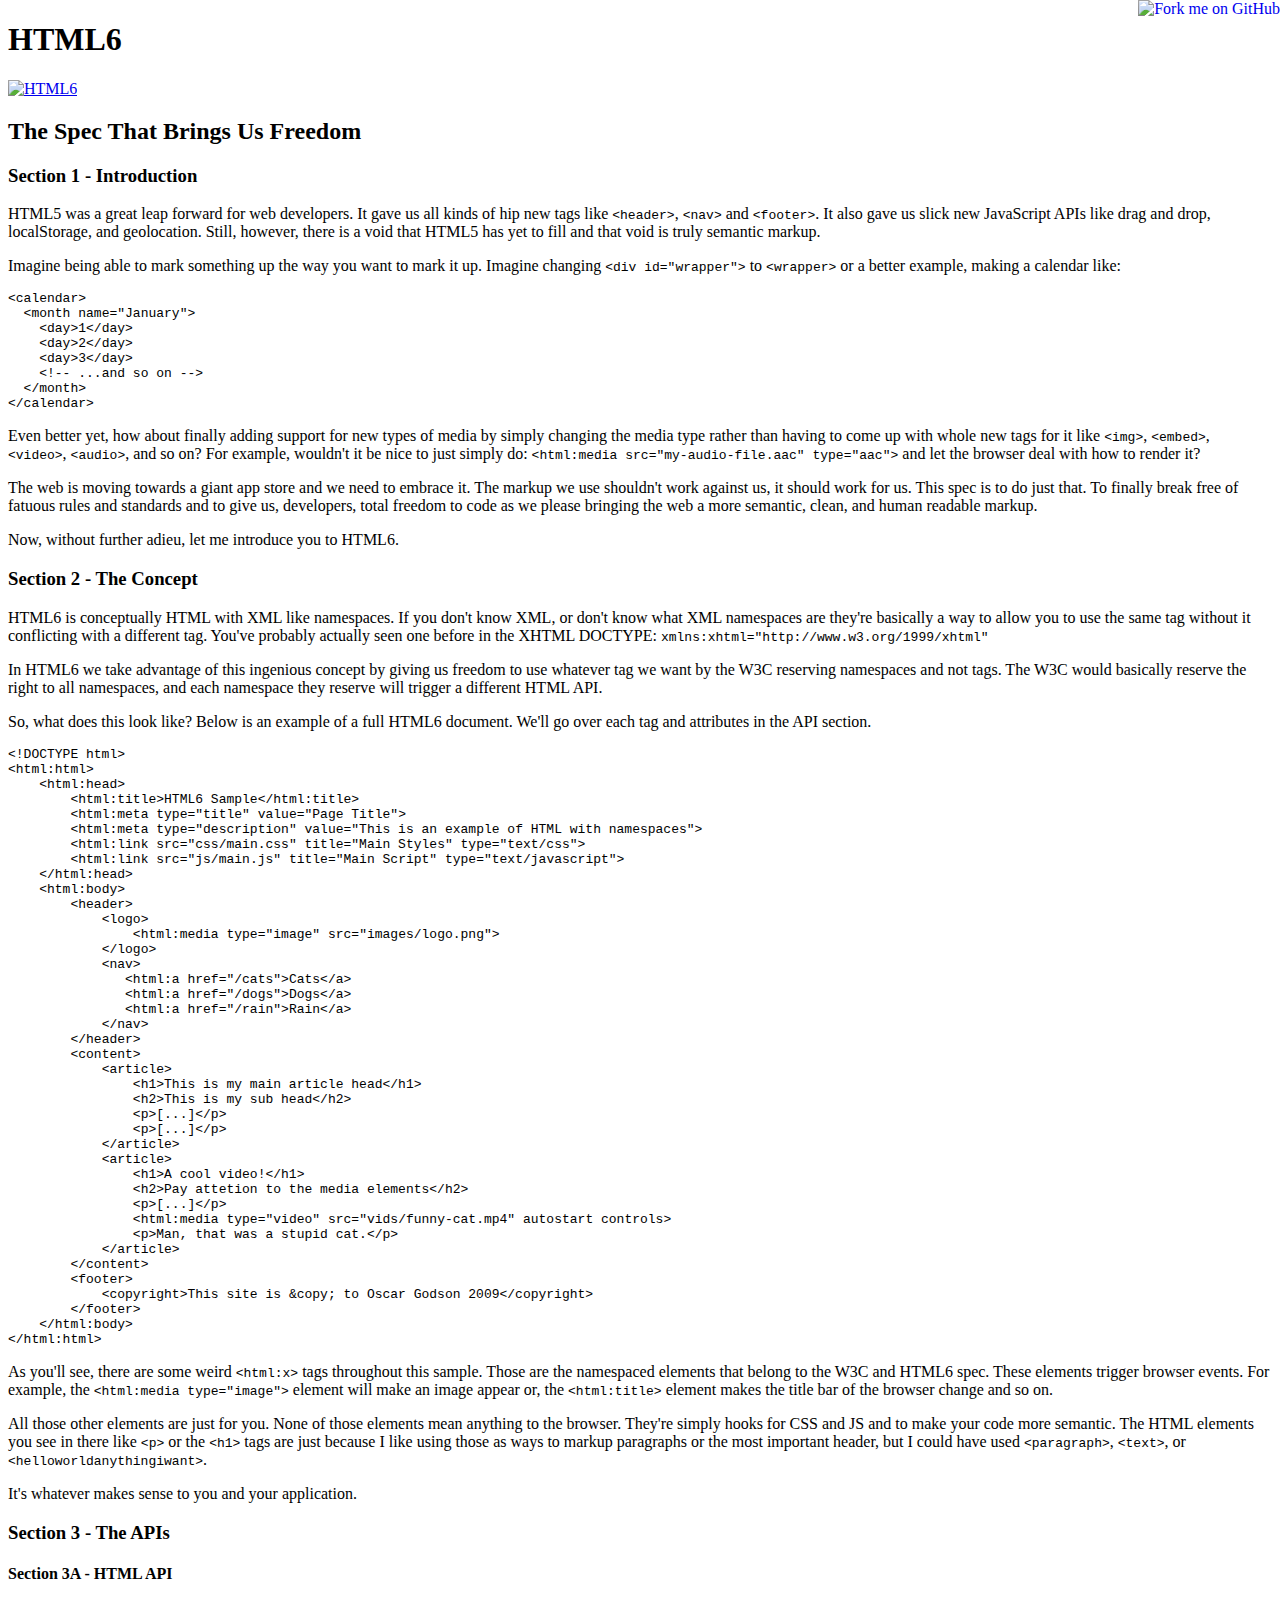
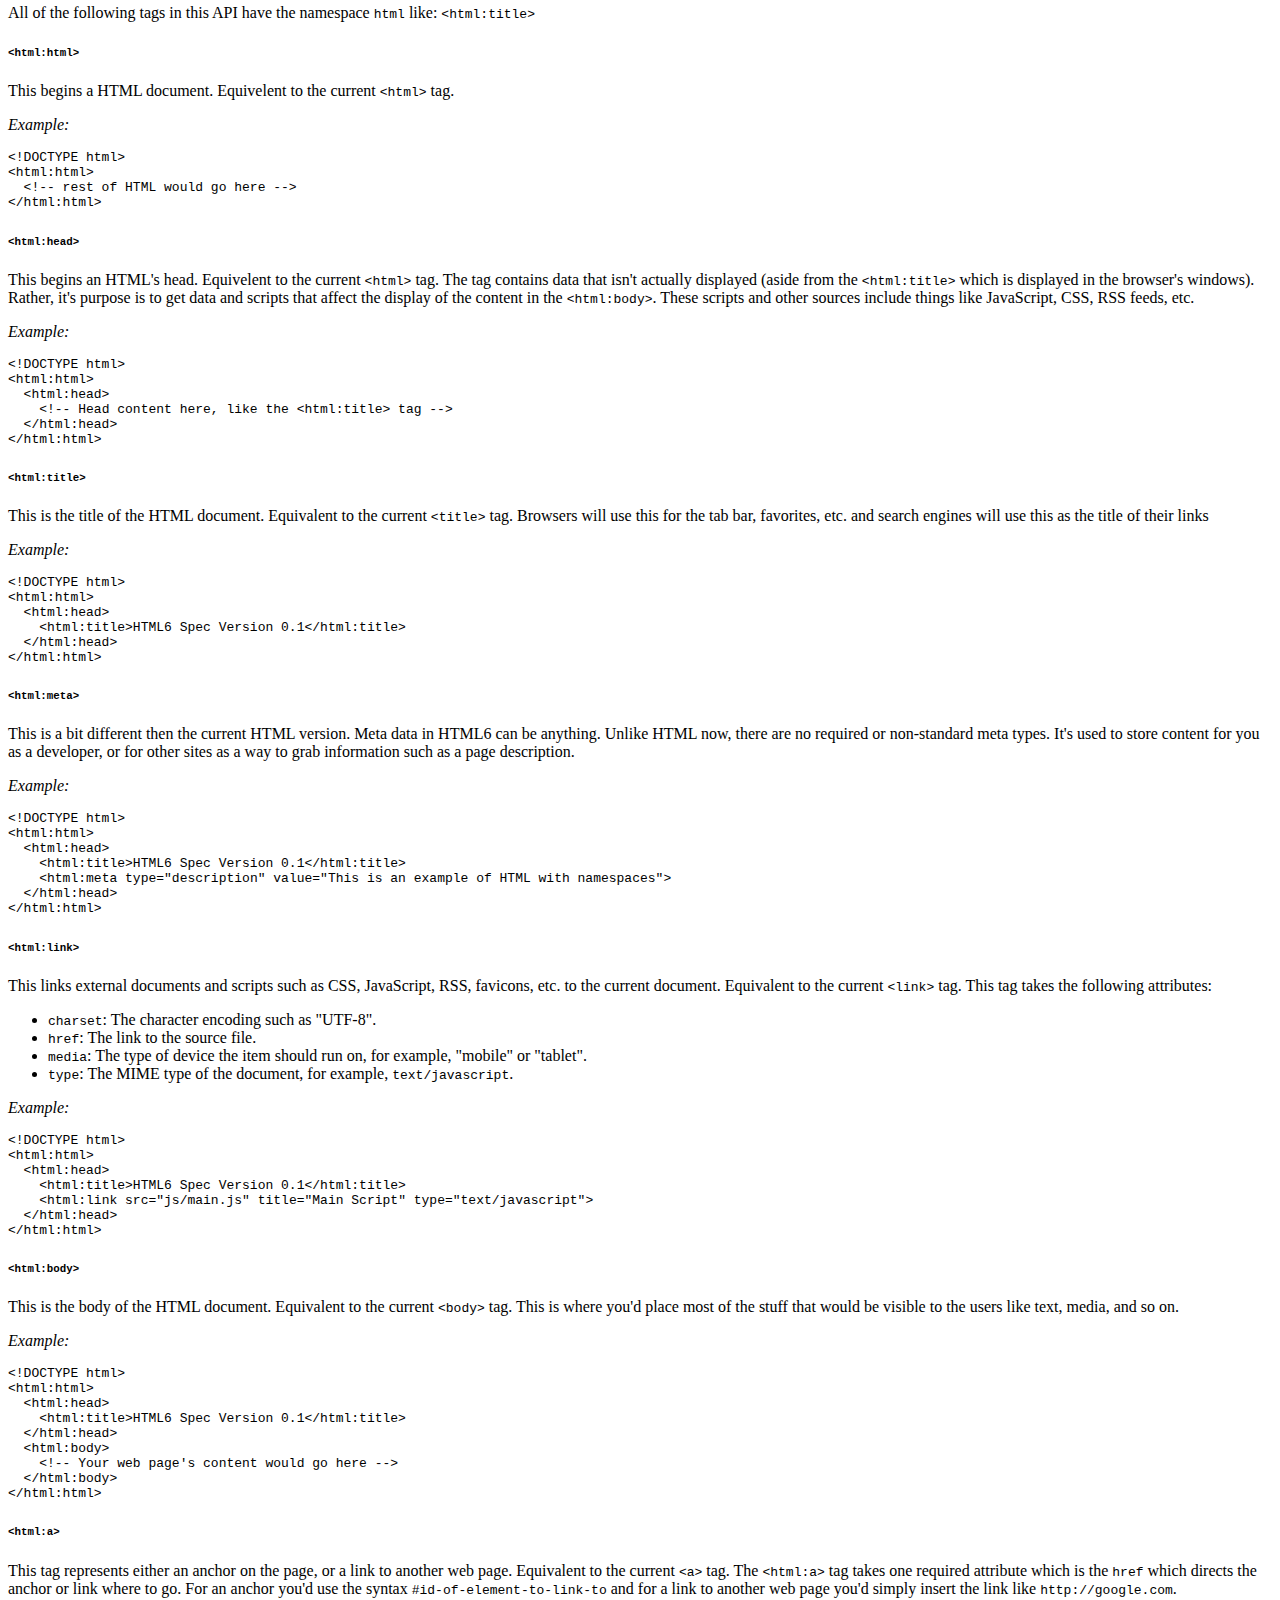
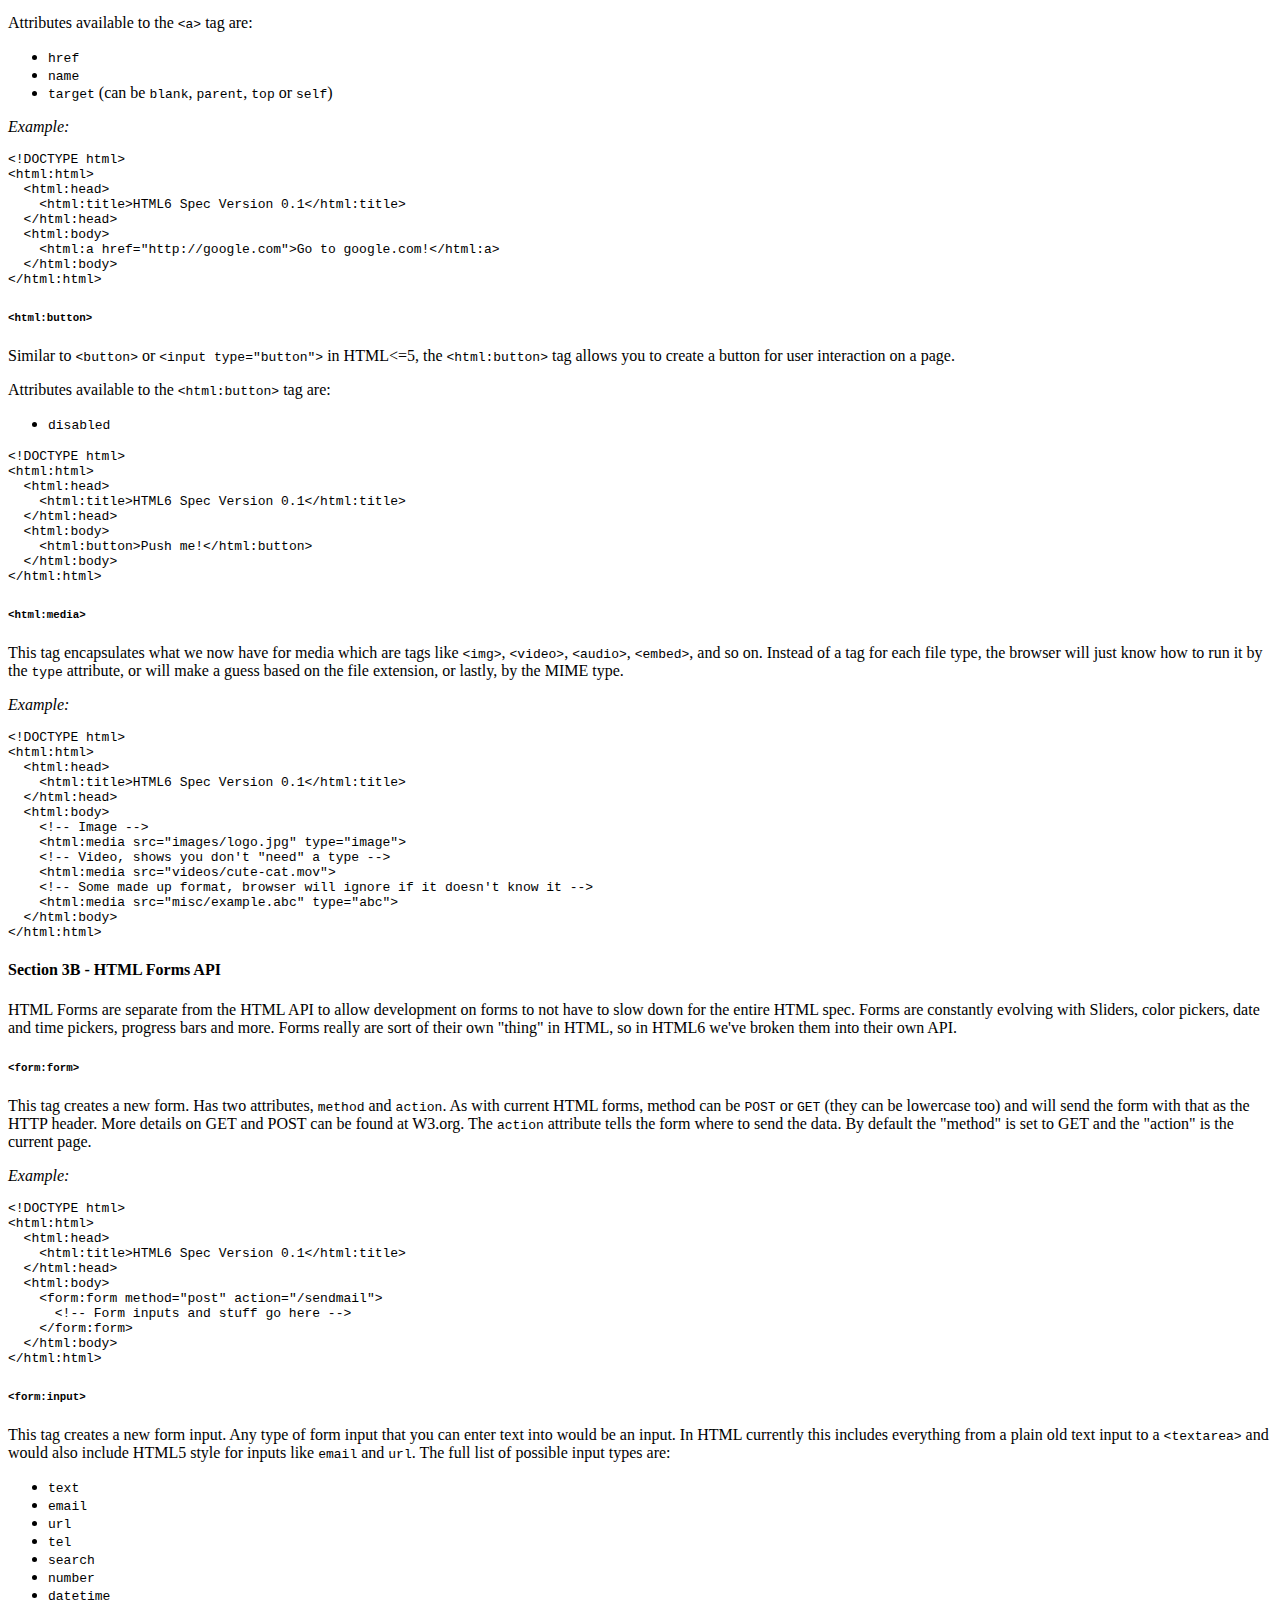
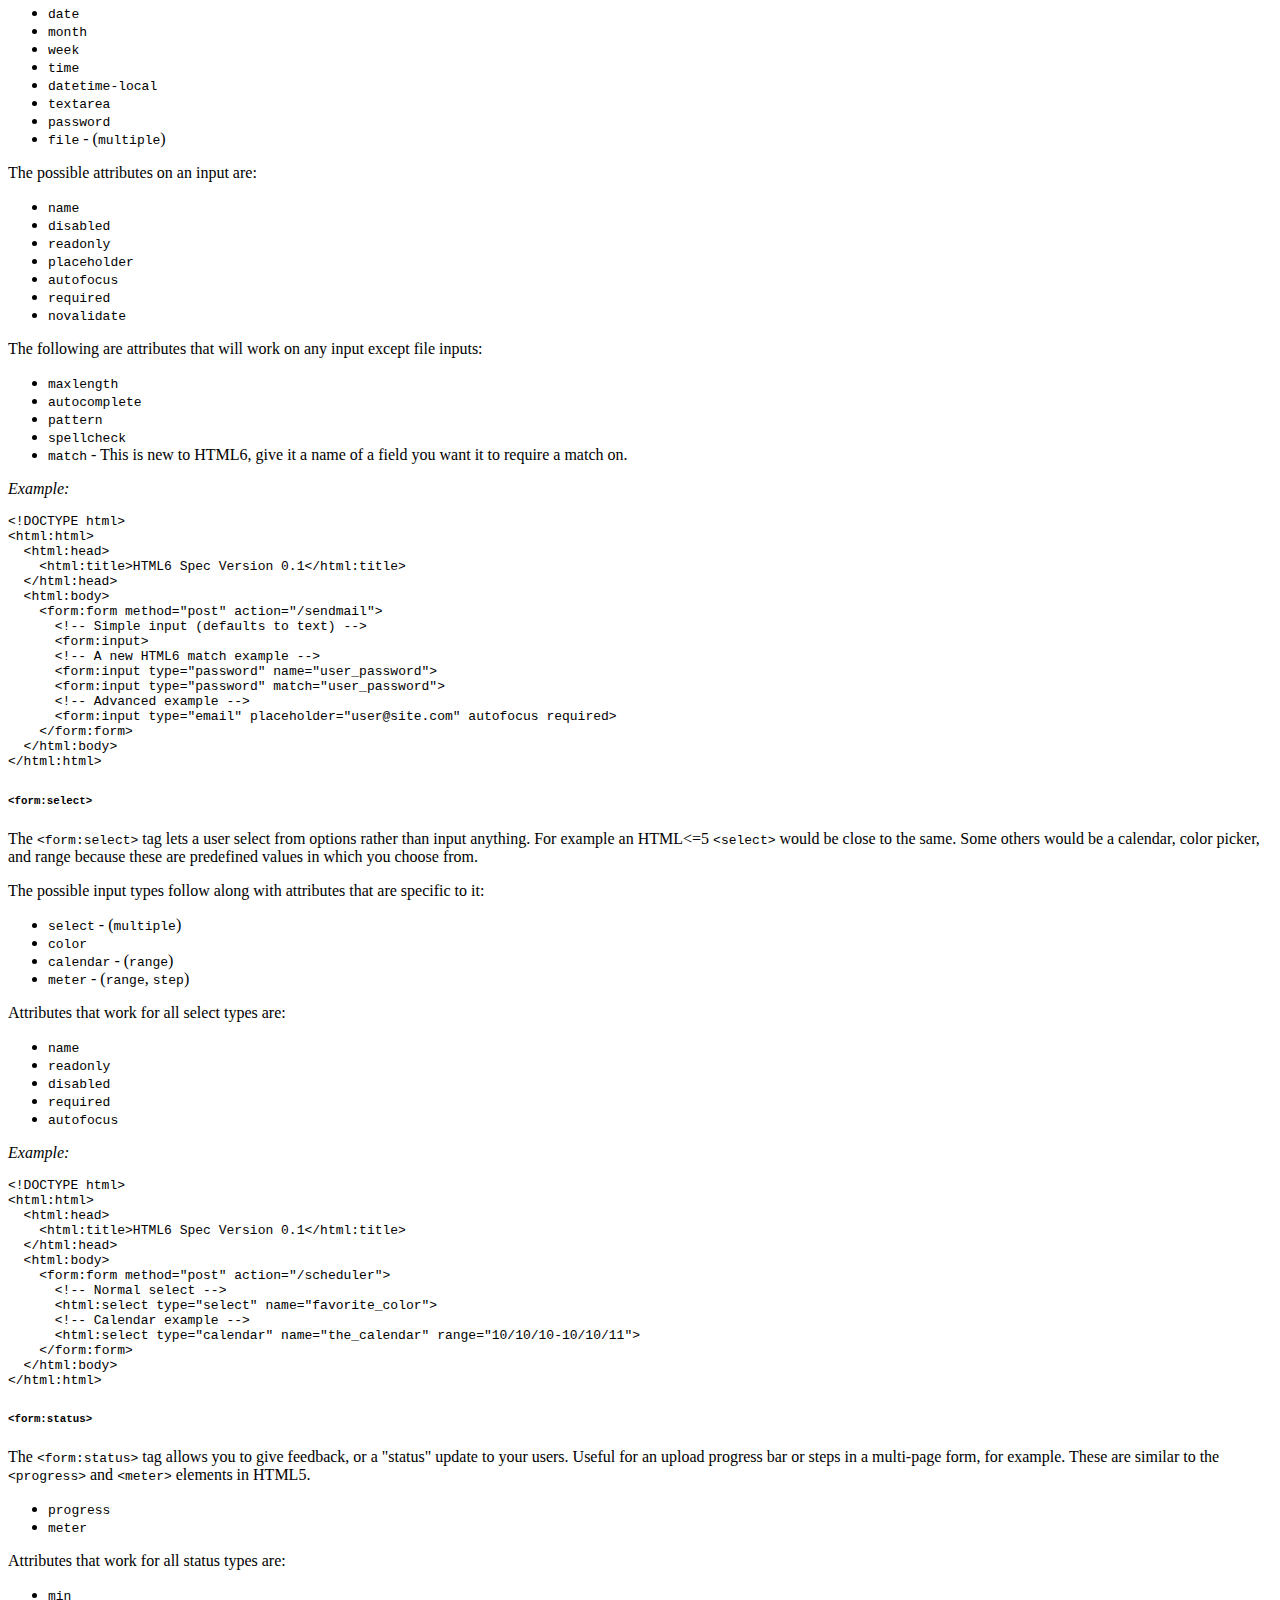
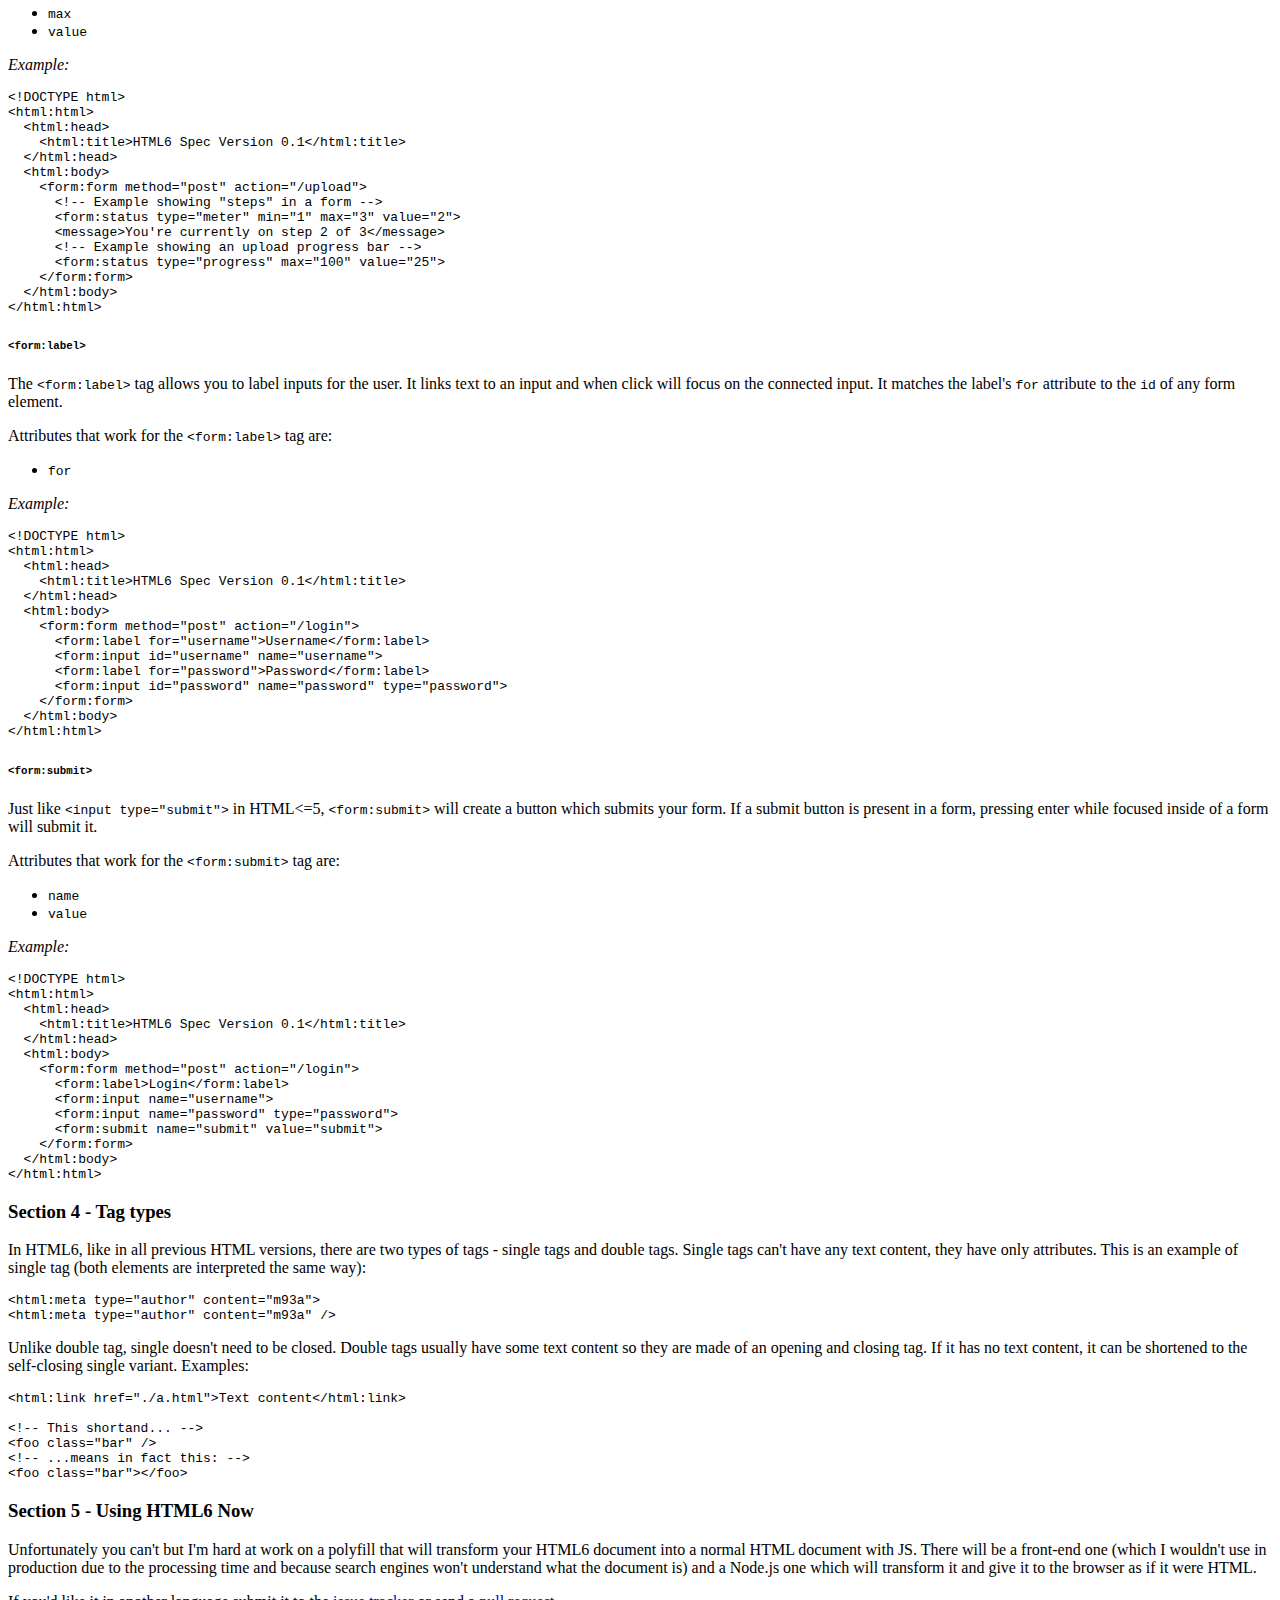
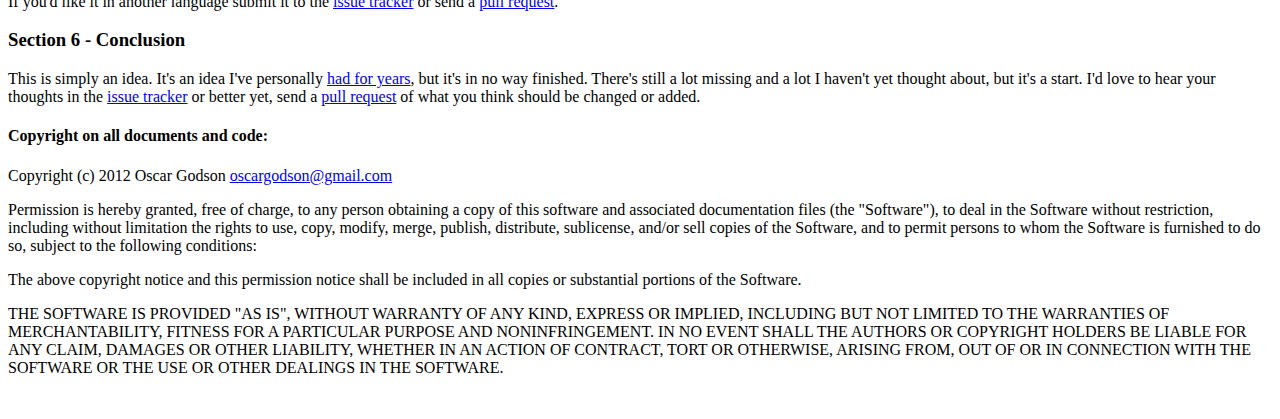
==== index.html @ f2c00f2d "Merge efbe0f03ae94d23daba90f9a5ef5198d88bddea0 into cb6c4bc79559b431960718133d7609e4007bb81c" ====
<!DOCTYPE html>
<html>
  <head>
    <title>HTML6 - The Spec That Brings Us Freedom</title>
    <meta name="description" content="HTML5 was a great leap forward for web developers, however there is a void that HTML5 has yet to fix and that void is truly semantic markup.">
    <link rel="stylesheet" type="text/css" href="css/style.css" />
    <script>var _gaq=_gaq||[];_gaq.push(["_setAccount","UA-4491651-7"]);_gaq.push(["_trackPageview"]);(function(){var a=document.createElement("script");a.type="text/javascript";a.async=true;a.src=("https:"==document.location.protocol?"https://ssl":"http://www")+".google-analytics.com/ga.js";var b=document.getElementsByTagName("script")[0];b.parentNode.insertBefore(a,b)})()</script>
  </head>
  <body>
    <a href="https://github.com/OscarGodson/HTML6"><img style="position: absolute; top: 0; right: 0; border: 0;" src="https://s3.amazonaws.com/github/ribbons/forkme_right_gray_6d6d6d.png" alt="Fork me on GitHub"></a>
      <div class="page">
    
  <div class="previewPage">
    <div id="readme" class="announce md">
      <article class="markdown-body entry-content">
        <h1>
<a name="html6" class="anchor" href="#html6"><span class="mini-icon mini-icon-link"></span></a>HTML6</h1>

<p><a href="https://raw.github.com/OscarGodson/HTML6/master/malay.jpg" target="_blank"><img src="Grip_soubory/malay.jpg" alt="HTML6" style="max-width:100%;"></a></p>

<h2>
<a name="the-spec-that-brings-us-freedom" class="anchor" href="#the-spec-that-brings-us-freedom"><span class="mini-icon mini-icon-link"></span></a>The Spec That Brings Us Freedom</h2>

<h3>
<a name="section-1---introduction" class="anchor" href="#section-1---introduction"><span class="mini-icon mini-icon-link"></span></a>Section 1 - Introduction</h3>

<p>HTML5 was a great leap forward for web developers. It gave us all kinds of hip new tags like <code>&lt;header&gt;</code>, <code>&lt;nav&gt;</code> and <code>&lt;footer&gt;</code>.
 It also gave us slick new JavaScript APIs like drag and drop,
localStorage, and geolocation. Still, however, there is a void that
HTML5 has yet to fill and that void is truly semantic markup.</p>

<p>Imagine being able to mark something up the way you want to mark it up. Imagine changing <code>&lt;div id="wrapper"&gt;</code> to <code>&lt;wrapper&gt;</code> or a better example, making a calendar like:</p>

<div class="highlight"><pre><span class="nt">&lt;calendar&gt;</span>
  <span class="nt">&lt;month</span> <span class="na">name=</span><span class="s">"January"</span><span class="nt">&gt;</span>
    <span class="nt">&lt;day&gt;</span>1<span class="nt">&lt;/day&gt;</span>
    <span class="nt">&lt;day&gt;</span>2<span class="nt">&lt;/day&gt;</span>
    <span class="nt">&lt;day&gt;</span>3<span class="nt">&lt;/day&gt;</span>
    <span class="c">&lt;!-- ...and so on --&gt;</span>
  <span class="nt">&lt;/month&gt;</span>
<span class="nt">&lt;/calendar&gt;</span>
</pre></div>

<p>Even better yet, how about finally adding support for new types of
media by simply changing the media type rather than having to come up
with whole new tags for it like <code>&lt;img&gt;</code>, <code>&lt;embed&gt;</code>, <code>&lt;video&gt;</code>, <code>&lt;audio&gt;</code>, and so on? For example, wouldn't it be nice to just simply do: <code>&lt;html:media src="my-audio-file.aac" type="aac"&gt;</code> and let the browser deal with how to render it?</p>

<p>The web is moving towards a giant app store and we need to embrace
it. The markup we use shouldn't work against us, it should work for us.
This spec is to do just that. To finally break free of fatuous rules and
 standards and to give us, developers, total freedom to code as we
please bringing the web a more semantic, clean, and human readable
markup.</p>

<p>Now, without further adieu, let me introduce you to HTML6.</p>

<h3>
<a name="section-2---the-concept" class="anchor" href="#section-2---the-concept"><span class="mini-icon mini-icon-link"></span></a>Section 2 - The Concept</h3>

<p>HTML6 is conceptually HTML with XML like namespaces. If you don't
know XML, or don't know what XML namespaces are they're basically a way
to allow you to use the same tag without it conflicting with a different
 tag. You've probably actually seen one before in the XHTML DOCTYPE: <code>xmlns:xhtml="http://www.w3.org/1999/xhtml"</code></p>

<p>In HTML6 we take advantage of this ingenious concept by giving us
freedom to use whatever tag we want by the W3C reserving namespaces and
not tags. The W3C would basically reserve the right to all namespaces,
and each namespace they reserve will trigger a different HTML API.</p>

<p>So, what does this look like? Below is an example of a full HTML6
document. We'll go over each tag and attributes in the API section.</p>

<div class="highlight"><pre><span class="cp">&lt;!DOCTYPE html&gt;</span>
<span class="nt">&lt;html:html&gt;</span>
    <span class="nt">&lt;html:head&gt;</span>
        <span class="nt">&lt;html:title&gt;</span>HTML6 Sample<span class="nt">&lt;/html:title&gt;</span>
        <span class="nt">&lt;html:meta</span> <span class="na">type=</span><span class="s">"title"</span> <span class="na">value=</span><span class="s">"Page Title"</span><span class="nt">&gt;</span>
        <span class="nt">&lt;html:meta</span> <span class="na">type=</span><span class="s">"description"</span> <span class="na">value=</span><span class="s">"This is an example of HTML with namespaces"</span><span class="nt">&gt;</span>
        <span class="nt">&lt;html:link</span> <span class="na">src=</span><span class="s">"css/main.css"</span> <span class="na">title=</span><span class="s">"Main Styles"</span> <span class="na">type=</span><span class="s">"text/css"</span><span class="nt">&gt;</span>
        <span class="nt">&lt;html:link</span> <span class="na">src=</span><span class="s">"js/main.js"</span> <span class="na">title=</span><span class="s">"Main Script"</span> <span class="na">type=</span><span class="s">"text/javascript"</span><span class="nt">&gt;</span>
    <span class="nt">&lt;/html:head&gt;</span>
    <span class="nt">&lt;html:body&gt;</span>
        <span class="nt">&lt;header&gt;</span>
            <span class="nt">&lt;logo&gt;</span>
                <span class="nt">&lt;html:media</span> <span class="na">type=</span><span class="s">"image"</span> <span class="na">src=</span><span class="s">"images/logo.png"</span><span class="nt">&gt;</span>
            <span class="nt">&lt;/logo&gt;</span>
            <span class="nt">&lt;nav&gt;</span>
               <span class="nt">&lt;html:a</span> <span class="na">href=</span><span class="s">"/cats"</span><span class="nt">&gt;</span>Cats<span class="nt">&lt;/a&gt;</span>
               <span class="nt">&lt;html:a</span> <span class="na">href=</span><span class="s">"/dogs"</span><span class="nt">&gt;</span>Dogs<span class="nt">&lt;/a&gt;</span>
               <span class="nt">&lt;html:a</span> <span class="na">href=</span><span class="s">"/rain"</span><span class="nt">&gt;</span>Rain<span class="nt">&lt;/a&gt;</span>
            <span class="nt">&lt;/nav&gt;</span>
        <span class="nt">&lt;/header&gt;</span>
        <span class="nt">&lt;content&gt;</span>
            <span class="nt">&lt;article&gt;</span>
                <span class="nt">&lt;h1&gt;</span>This is my main article head<span class="nt">&lt;/h1&gt;</span>
                <span class="nt">&lt;h2&gt;</span>This is my sub head<span class="nt">&lt;/h2&gt;</span>
                <span class="nt">&lt;p&gt;</span>[...]<span class="nt">&lt;/p&gt;</span>
                <span class="nt">&lt;p&gt;</span>[...]<span class="nt">&lt;/p&gt;</span>
            <span class="nt">&lt;/article&gt;</span>
            <span class="nt">&lt;article&gt;</span>
                <span class="nt">&lt;h1&gt;</span>A cool video!<span class="nt">&lt;/h1&gt;</span>
                <span class="nt">&lt;h2&gt;</span>Pay attetion to the media elements<span class="nt">&lt;/h2&gt;</span>
                <span class="nt">&lt;p&gt;</span>[...]<span class="nt">&lt;/p&gt;</span>
                <span class="nt">&lt;html:media</span> <span class="na">type=</span><span class="s">"video"</span> <span class="na">src=</span><span class="s">"vids/funny-cat.mp4"</span> <span class="err">autostart</span> <span class="err">controls</span><span class="nt">&gt;</span>
                <span class="nt">&lt;p&gt;</span>Man, that was a stupid cat.<span class="nt">&lt;/p&gt;</span>
            <span class="nt">&lt;/article&gt;</span>
        <span class="nt">&lt;/content&gt;</span>
        <span class="nt">&lt;footer&gt;</span>
            <span class="nt">&lt;copyright&gt;</span>This site is <span class="ni">&amp;copy;</span> to Oscar Godson 2009<span class="nt">&lt;/copyright&gt;</span>
        <span class="nt">&lt;/footer&gt;</span>
    <span class="nt">&lt;/html:body&gt;</span>
<span class="nt">&lt;/html:html&gt;</span>
</pre></div>

<p>As you'll see, there are some weird <code>&lt;html:x&gt;</code> tags
throughout this sample. Those are the namespaced elements that belong to
 the W3C and HTML6 spec. These elements trigger browser events. For
example, the <code>&lt;html:media type="image"&gt;</code> element will make an image appear or, the <code>&lt;html:title&gt;</code> element makes the title bar of the browser change and so on.</p>

<p>All those other elements are just for you. None of those elements
mean anything to the browser. They're simply hooks for CSS and JS and to
 make your code more semantic. The HTML elements you see in there like <code>&lt;p&gt;</code> or the <code>&lt;h1&gt;</code> tags are just because I like using those as ways to markup paragraphs or the most important header, but I could have used <code>&lt;paragraph&gt;</code>, <code>&lt;text&gt;</code>, or <code>&lt;helloworldanythingiwant&gt;</code>. </p>

<p>It's whatever makes sense to you and your application.</p>

<h3>
<a name="section-3---the-apis" class="anchor" href="#section-3---the-apis"><span class="mini-icon mini-icon-link"></span></a>Section 3 - The APIs</h3>

<h4>
<a name="section-3a---html-api" class="anchor" href="#section-3a---html-api"><span class="mini-icon mini-icon-link"></span></a>Section 3A - HTML API</h4>

<p>All of the following tags in this API have the namespace <code>html</code> like: <code>&lt;html:title&gt;</code></p>

<h5>
<a name="htmlhtml" class="anchor" href="#htmlhtml"><span class="mini-icon mini-icon-link"></span></a><code>&lt;html:html&gt;</code>
</h5>

<p>This begins a HTML document. Equivelent to the current <code>&lt;html&gt;</code> tag.</p>

<p><em>Example:</em></p>

<div class="highlight"><pre><span class="cp">&lt;!DOCTYPE html&gt;</span>
<span class="nt">&lt;html:html&gt;</span>
  <span class="c">&lt;!-- rest of HTML would go here --&gt;</span>
<span class="nt">&lt;/html:html&gt;</span>
</pre></div>

<h5>
<a name="htmlhead" class="anchor" href="#htmlhead"><span class="mini-icon mini-icon-link"></span></a><code>&lt;html:head&gt;</code>
</h5>

<p>This begins an HTML's head. Equivelent to the current <code>&lt;html&gt;</code> tag. The tag contains data that isn't actually displayed (aside from the <code>&lt;html:title&gt;</code>
 which is displayed in the browser's windows). Rather, it's purpose is
to get data and scripts that affect the display of the content in the <code>&lt;html:body&gt;</code>. These scripts and other sources include things like JavaScript, CSS, RSS feeds, etc.</p>

<p><em>Example:</em></p>

<div class="highlight"><pre><span class="cp">&lt;!DOCTYPE html&gt;</span>
<span class="nt">&lt;html:html&gt;</span>
  <span class="nt">&lt;html:head&gt;</span>
    <span class="c">&lt;!-- Head content here, like the &lt;html:title&gt; tag --&gt;</span>
  <span class="nt">&lt;/html:head&gt;</span>
<span class="nt">&lt;/html:html&gt;</span>
</pre></div>

<h5>
<a name="htmltitle" class="anchor" href="#htmltitle"><span class="mini-icon mini-icon-link"></span></a><code>&lt;html:title&gt;</code>
</h5>

<p>This is the title of the HTML document. Equivalent to the current <code>&lt;title&gt;</code> tag. Browsers will use this for the tab bar, favorites, etc. and search engines will use this as the title of their links</p>

<p><em>Example:</em></p>

<div class="highlight"><pre><span class="cp">&lt;!DOCTYPE html&gt;</span>
<span class="nt">&lt;html:html&gt;</span>
  <span class="nt">&lt;html:head&gt;</span>
    <span class="nt">&lt;html:title&gt;</span>HTML6 Spec Version 0.1<span class="nt">&lt;/html:title&gt;</span>
  <span class="nt">&lt;/html:head&gt;</span>
<span class="nt">&lt;/html:html&gt;</span>
</pre></div>

<h5>
<a name="htmlmeta" class="anchor" href="#htmlmeta"><span class="mini-icon mini-icon-link"></span></a><code>&lt;html:meta&gt;</code>
</h5>

<p>This is a bit different then the current HTML version. Meta data in
HTML6 can be anything. Unlike HTML now, there are no required or
non-standard meta types. It's used to store content for you as a
developer, or for other sites as a way to grab information such as a
page description.</p>

<p><em>Example:</em></p>

<div class="highlight"><pre><span class="cp">&lt;!DOCTYPE html&gt;</span>
<span class="nt">&lt;html:html&gt;</span>
  <span class="nt">&lt;html:head&gt;</span>
    <span class="nt">&lt;html:title&gt;</span>HTML6 Spec Version 0.1<span class="nt">&lt;/html:title&gt;</span>
    <span class="nt">&lt;html:meta</span> <span class="na">type=</span><span class="s">"description"</span> <span class="na">value=</span><span class="s">"This is an example of HTML with namespaces"</span><span class="nt">&gt;</span>
  <span class="nt">&lt;/html:head&gt;</span>
<span class="nt">&lt;/html:html&gt;</span>
</pre></div>

<h5>
<a name="htmllink" class="anchor" href="#htmllink"><span class="mini-icon mini-icon-link"></span></a><code>&lt;html:link&gt;</code>
</h5>

<p>This links external documents and scripts such as CSS, JavaScript,
RSS, favicons, etc. to the current document. Equivalent to the current <code>&lt;link&gt;</code> tag. This tag takes the following attributes:</p>

<ul>
<li>
<code>charset</code>: The character encoding such as "UTF-8".</li>
<li>
<code>href</code>: The link to the source file.</li>
<li>
<code>media</code>: The type of device the item should run on, for example, "mobile" or "tablet".</li>
<li>
<code>type</code>: The MIME type of the document, for example, <code>text/javascript</code>.</li>
</ul><p><em>Example:</em></p>

<div class="highlight"><pre><span class="cp">&lt;!DOCTYPE html&gt;</span>
<span class="nt">&lt;html:html&gt;</span>
  <span class="nt">&lt;html:head&gt;</span>
    <span class="nt">&lt;html:title&gt;</span>HTML6 Spec Version 0.1<span class="nt">&lt;/html:title&gt;</span>
    <span class="nt">&lt;html:link</span> <span class="na">src=</span><span class="s">"js/main.js"</span> <span class="na">title=</span><span class="s">"Main Script"</span> <span class="na">type=</span><span class="s">"text/javascript"</span><span class="nt">&gt;</span>
  <span class="nt">&lt;/html:head&gt;</span>
<span class="nt">&lt;/html:html&gt;</span>
</pre></div>

<h5>
<a name="htmlbody" class="anchor" href="#htmlbody"><span class="mini-icon mini-icon-link"></span></a><code>&lt;html:body&gt;</code>
</h5>

<p>This is the body of the HTML document. Equivalent to the current <code>&lt;body&gt;</code> tag. This is where you'd place most of the stuff that would be visible to the users like text, media, and so on.</p>

<p><em>Example:</em></p>

<div class="highlight"><pre><span class="cp">&lt;!DOCTYPE html&gt;</span>
<span class="nt">&lt;html:html&gt;</span>
  <span class="nt">&lt;html:head&gt;</span>
    <span class="nt">&lt;html:title&gt;</span>HTML6 Spec Version 0.1<span class="nt">&lt;/html:title&gt;</span>
  <span class="nt">&lt;/html:head&gt;</span>
  <span class="nt">&lt;html:body&gt;</span>
    <span class="c">&lt;!-- Your web page's content would go here --&gt;</span>
  <span class="nt">&lt;/html:body&gt;</span>
<span class="nt">&lt;/html:html&gt;</span>
</pre></div>

<h5>
<a name="htmla" class="anchor" href="#htmla"><span class="mini-icon mini-icon-link"></span></a><code>&lt;html:a&gt;</code>
</h5>

<p>This tag represents either an anchor on the page, or a link to another web page. Equivalent to the current <code>&lt;a&gt;</code> tag. The <code>&lt;html:a&gt;</code> tag takes one required attribute which is the <code>href</code> which directs the anchor or link where to go. For an anchor you'd use the syntax <code>#id-of-element-to-link-to</code> and for a link to another web page you'd simply insert the link like <code>http://google.com</code>.</p>

<p>Attributes available to the <code>&lt;a&gt;</code> tag are:</p>

<ul>
<li><code>href</code></li>
<li><code>name</code></li>
<li>
<code>target</code> (can be <code>blank</code>, <code>parent</code>, <code>top</code> or <code>self</code>)</li>
</ul><p><em>Example:</em></p>

<div class="highlight"><pre><span class="cp">&lt;!DOCTYPE html&gt;</span>
<span class="nt">&lt;html:html&gt;</span>
  <span class="nt">&lt;html:head&gt;</span>
    <span class="nt">&lt;html:title&gt;</span>HTML6 Spec Version 0.1<span class="nt">&lt;/html:title&gt;</span>
  <span class="nt">&lt;/html:head&gt;</span>
  <span class="nt">&lt;html:body&gt;</span>
    <span class="nt">&lt;html:a</span> <span class="na">href=</span><span class="s">"http://google.com"</span><span class="nt">&gt;</span>Go to google.com!<span class="nt">&lt;/html:a&gt;</span>
  <span class="nt">&lt;/html:body&gt;</span>
<span class="nt">&lt;/html:html&gt;</span>
</pre></div>

<h5>
<a name="htmlbutton" class="anchor" href="#htmlbutton"><span class="mini-icon mini-icon-link"></span></a><code>&lt;html:button&gt;</code>
</h5>

<p>Similar to <code>&lt;button&gt;</code> or <code>&lt;input type="button"&gt;</code> in HTML&lt;=5, the <code>&lt;html:button&gt;</code> tag allows you to create a button for user interaction on a page.</p>

<p>Attributes available to the <code>&lt;html:button&gt;</code> tag are:</p>

<ul>
<li><code>disabled</code></li>
</ul><div class="highlight"><pre><span class="cp">&lt;!DOCTYPE html&gt;</span>
<span class="nt">&lt;html:html&gt;</span>
  <span class="nt">&lt;html:head&gt;</span>
    <span class="nt">&lt;html:title&gt;</span>HTML6 Spec Version 0.1<span class="nt">&lt;/html:title&gt;</span>
  <span class="nt">&lt;/html:head&gt;</span>
  <span class="nt">&lt;html:body&gt;</span>
    <span class="nt">&lt;html:button&gt;</span>Push me!<span class="nt">&lt;/html:button&gt;</span>
  <span class="nt">&lt;/html:body&gt;</span>
<span class="nt">&lt;/html:html&gt;</span>
</pre></div>

<h5>
<a name="htmlmedia" class="anchor" href="#htmlmedia"><span class="mini-icon mini-icon-link"></span></a><code>&lt;html:media&gt;</code>
</h5>

<p>This tag encapsulates what we now have for media which are tags like <code>&lt;img&gt;</code>, <code>&lt;video&gt;</code>, <code>&lt;audio&gt;</code>, <code>&lt;embed&gt;</code>, and so on. Instead of a tag for each file type, the browser will just know how to run it by the <code>type</code> attribute, or will make a guess based on the file extension, or lastly, by the MIME type.</p>

<p><em>Example:</em></p>

<div class="highlight"><pre><span class="cp">&lt;!DOCTYPE html&gt;</span>
<span class="nt">&lt;html:html&gt;</span>
  <span class="nt">&lt;html:head&gt;</span>
    <span class="nt">&lt;html:title&gt;</span>HTML6 Spec Version 0.1<span class="nt">&lt;/html:title&gt;</span>
  <span class="nt">&lt;/html:head&gt;</span>
  <span class="nt">&lt;html:body&gt;</span>
    <span class="c">&lt;!-- Image --&gt;</span>
    <span class="nt">&lt;html:media</span> <span class="na">src=</span><span class="s">"images/logo.jpg"</span> <span class="na">type=</span><span class="s">"image"</span><span class="nt">&gt;</span>
    <span class="c">&lt;!-- Video, shows you don't "need" a type --&gt;</span>
    <span class="nt">&lt;html:media</span> <span class="na">src=</span><span class="s">"videos/cute-cat.mov"</span><span class="nt">&gt;</span>
    <span class="c">&lt;!-- Some made up format, browser will ignore if it doesn't know it --&gt;</span>
    <span class="nt">&lt;html:media</span> <span class="na">src=</span><span class="s">"misc/example.abc"</span> <span class="na">type=</span><span class="s">"abc"</span><span class="nt">&gt;</span>
  <span class="nt">&lt;/html:body&gt;</span>
<span class="nt">&lt;/html:html&gt;</span>
</pre></div>

<h4>
<a name="section-3b---html-forms-api" class="anchor" href="#section-3b---html-forms-api"><span class="mini-icon mini-icon-link"></span></a>Section 3B - HTML Forms API</h4>

<p>HTML Forms are separate from the HTML API to allow development on
forms to not have to slow down for the entire HTML spec. Forms are
constantly evolving with Sliders, color pickers, date and time pickers,
progress bars and more. Forms really are sort of their own "thing" in
HTML, so in HTML6 we've broken them into their own API.</p>

<h5>
<a name="formform" class="anchor" href="#formform"><span class="mini-icon mini-icon-link"></span></a><code>&lt;form:form&gt;</code>
</h5>

<p>This tag creates a new form. Has two attributes, <code>method</code> and <code>action</code>. As with current HTML forms, method can be <code>POST</code> or <code>GET</code>
 (they can be lowercase too) and will send the form with that as the
HTTP header. More details on GET and POST can be found at W3.org. The <code>action</code> attribute tells the form where to send the data. By default the "method" is set to GET and the "action" is the current page.</p>

<p><em>Example:</em></p>

<div class="highlight"><pre><span class="cp">&lt;!DOCTYPE html&gt;</span>
<span class="nt">&lt;html:html&gt;</span>
  <span class="nt">&lt;html:head&gt;</span>
    <span class="nt">&lt;html:title&gt;</span>HTML6 Spec Version 0.1<span class="nt">&lt;/html:title&gt;</span>
  <span class="nt">&lt;/html:head&gt;</span>
  <span class="nt">&lt;html:body&gt;</span>
    <span class="nt">&lt;form:form</span> <span class="na">method=</span><span class="s">"post"</span> <span class="na">action=</span><span class="s">"/sendmail"</span><span class="nt">&gt;</span>
      <span class="c">&lt;!-- Form inputs and stuff go here --&gt;</span>
    <span class="nt">&lt;/form:form&gt;</span>
  <span class="nt">&lt;/html:body&gt;</span>
<span class="nt">&lt;/html:html&gt;</span>
</pre></div>

<h5>
<a name="forminput" class="anchor" href="#forminput"><span class="mini-icon mini-icon-link"></span></a><code>&lt;form:input&gt;</code>
</h5>

<p>This tag creates a new form input. Any type of form input that you
can enter text into would be an input. In HTML currently this includes
everything from a plain old text input to a <code>&lt;textarea&gt;</code> and would also include HTML5 style for inputs like <code>email</code> and <code>url</code>. The full list of possible input types are:</p>

<ul>
<li><code>text</code></li>
<li><code>email</code></li>
<li><code>url</code></li>
<li><code>tel</code></li>
<li><code>search</code></li>
<li><code>number</code></li>
<li><code>datetime</code></li>
<li><code>date</code></li>
<li><code>month</code></li>
<li><code>week</code></li>
<li><code>time</code></li>
<li><code>datetime-local</code></li>
<li><code>textarea</code></li>
<li><code>password</code></li>
<li>
<code>file</code> - (<code>multiple</code>)</li>
</ul><p>The possible attributes on an input are:</p>

<ul>
<li><code>name</code></li>
<li><code>disabled</code></li>
<li><code>readonly</code></li>
<li><code>placeholder</code></li>
<li><code>autofocus</code></li>
<li><code>required</code></li>
<li><code>novalidate</code></li>
</ul><p>The following are attributes that will work on any input except file inputs:</p>

<ul>
<li><code>maxlength</code></li>
<li><code>autocomplete</code></li>
<li><code>pattern</code></li>
<li><code>spellcheck</code></li>
<li>
<code>match</code> - This is new to HTML6, give it a name of a field you want it to require a match on.</li>
</ul><p><em>Example:</em></p>

<div class="highlight"><pre><span class="cp">&lt;!DOCTYPE html&gt;</span>
<span class="nt">&lt;html:html&gt;</span>
  <span class="nt">&lt;html:head&gt;</span>
    <span class="nt">&lt;html:title&gt;</span>HTML6 Spec Version 0.1<span class="nt">&lt;/html:title&gt;</span>
  <span class="nt">&lt;/html:head&gt;</span>
  <span class="nt">&lt;html:body&gt;</span>
    <span class="nt">&lt;form:form</span> <span class="na">method=</span><span class="s">"post"</span> <span class="na">action=</span><span class="s">"/sendmail"</span><span class="nt">&gt;</span>
      <span class="c">&lt;!-- Simple input (defaults to text) --&gt;</span>
      <span class="nt">&lt;form:input&gt;</span>
      <span class="c">&lt;!-- A new HTML6 match example --&gt;</span>
      <span class="nt">&lt;form:input</span> <span class="na">type=</span><span class="s">"password"</span> <span class="na">name=</span><span class="s">"user_password"</span><span class="nt">&gt;</span>
      <span class="nt">&lt;form:input</span> <span class="na">type=</span><span class="s">"password"</span> <span class="na">match=</span><span class="s">"user_password"</span><span class="nt">&gt;</span>
      <span class="c">&lt;!-- Advanced example --&gt;</span>
      <span class="nt">&lt;form:input</span> <span class="na">type=</span><span class="s">"email"</span> <span class="na">placeholder=</span><span class="s">"user@site.com"</span> <span class="err">autofocus</span> <span class="err">required</span><span class="nt">&gt;</span>
    <span class="nt">&lt;/form:form&gt;</span>
  <span class="nt">&lt;/html:body&gt;</span>
<span class="nt">&lt;/html:html&gt;</span>
</pre></div>

<h5>
<a name="formselect" class="anchor" href="#formselect"><span class="mini-icon mini-icon-link"></span></a><code>&lt;form:select&gt;</code>
</h5>

<p>The <code>&lt;form:select&gt;</code> tag lets a user select from options rather than input anything. For example an HTML&lt;=5 <code>&lt;select&gt;</code>
 would be close to the same. Some others would be a calendar, color
picker, and range because these are predefined values in which you
choose from.</p>

<p>The possible input types follow along with attributes that are specific to it:</p>

<ul>
<li>
<code>select</code> - (<code>multiple</code>)</li>
<li><code>color</code></li>
<li>
<code>calendar</code> - (<code>range</code>)</li>
<li>
<code>meter</code> - (<code>range</code>, <code>step</code>)</li>
</ul><p>Attributes that work for all select types are:</p>

<ul>
<li><code>name</code></li>
<li><code>readonly</code></li>
<li><code>disabled</code></li>
<li><code>required</code></li>
<li><code>autofocus</code></li>
</ul><p><em>Example:</em></p>

<div class="highlight"><pre><span class="cp">&lt;!DOCTYPE html&gt;</span>
<span class="nt">&lt;html:html&gt;</span>
  <span class="nt">&lt;html:head&gt;</span>
    <span class="nt">&lt;html:title&gt;</span>HTML6 Spec Version 0.1<span class="nt">&lt;/html:title&gt;</span>
  <span class="nt">&lt;/html:head&gt;</span>
  <span class="nt">&lt;html:body&gt;</span>
    <span class="nt">&lt;form:form</span> <span class="na">method=</span><span class="s">"post"</span> <span class="na">action=</span><span class="s">"/scheduler"</span><span class="nt">&gt;</span>
      <span class="c">&lt;!-- Normal select --&gt;</span>
      <span class="nt">&lt;html:select</span> <span class="na">type=</span><span class="s">"select"</span> <span class="na">name=</span><span class="s">"favorite_color"</span><span class="nt">&gt;</span>
      <span class="c">&lt;!-- Calendar example --&gt;</span>
      <span class="nt">&lt;html:select</span> <span class="na">type=</span><span class="s">"calendar"</span> <span class="na">name=</span><span class="s">"the_calendar"</span> <span class="na">range=</span><span class="s">"10/10/10-10/10/11"</span><span class="nt">&gt;</span>
    <span class="nt">&lt;/form:form&gt;</span>
  <span class="nt">&lt;/html:body&gt;</span>
<span class="nt">&lt;/html:html&gt;</span>
</pre></div>

<h5>
<a name="formstatus" class="anchor" href="#formstatus"><span class="mini-icon mini-icon-link"></span></a><code>&lt;form:status&gt;</code>
</h5>

<p>The <code>&lt;form:status&gt;</code> tag allows you to give feedback,
 or a "status" update to your users. Useful for an upload progress bar
or steps in a multi-page form, for example. These are similar to the <code>&lt;progress&gt;</code> and <code>&lt;meter&gt;</code> elements in HTML5.</p>

<ul>
<li><code>progress</code></li>
<li><code>meter</code></li>
</ul><p>Attributes that work for all status types are:</p>

<ul>
<li><code>min</code></li>
<li><code>max</code></li>
<li><code>value</code></li>
</ul><p><em>Example:</em></p>

<div class="highlight"><pre><span class="cp">&lt;!DOCTYPE html&gt;</span>
<span class="nt">&lt;html:html&gt;</span>
  <span class="nt">&lt;html:head&gt;</span>
    <span class="nt">&lt;html:title&gt;</span>HTML6 Spec Version 0.1<span class="nt">&lt;/html:title&gt;</span>
  <span class="nt">&lt;/html:head&gt;</span>
  <span class="nt">&lt;html:body&gt;</span>
    <span class="nt">&lt;form:form</span> <span class="na">method=</span><span class="s">"post"</span> <span class="na">action=</span><span class="s">"/upload"</span><span class="nt">&gt;</span>
      <span class="c">&lt;!-- Example showing "steps" in a form --&gt;</span>
      <span class="nt">&lt;form:status</span> <span class="na">type=</span><span class="s">"meter"</span> <span class="na">min=</span><span class="s">"1"</span> <span class="na">max=</span><span class="s">"3"</span> <span class="na">value=</span><span class="s">"2"</span><span class="nt">&gt;</span>
      <span class="nt">&lt;message&gt;</span>You're currently on step 2 of 3<span class="nt">&lt;/message&gt;</span>
      <span class="c">&lt;!-- Example showing an upload progress bar --&gt;</span>
      <span class="nt">&lt;form:status</span> <span class="na">type=</span><span class="s">"progress"</span> <span class="na">max=</span><span class="s">"100"</span> <span class="na">value=</span><span class="s">"25"</span><span class="nt">&gt;</span>
    <span class="nt">&lt;/form:form&gt;</span>
  <span class="nt">&lt;/html:body&gt;</span>
<span class="nt">&lt;/html:html&gt;</span>
</pre></div>

<h5>
<a name="formlabel" class="anchor" href="#formlabel"><span class="mini-icon mini-icon-link"></span></a><code>&lt;form:label&gt;</code>
</h5>

<p>The <code>&lt;form:label&gt;</code> tag allows you to label inputs
for the user. It links text to an input and when click will focus on the
 connected input. It matches the label's <code>for</code> attribute to the <code>id</code> of any form element.</p>

<p>Attributes that work for the <code>&lt;form:label&gt;</code> tag are:</p>

<ul>
<li><code>for</code></li>
</ul><p><em>Example:</em></p>

<div class="highlight"><pre><span class="cp">&lt;!DOCTYPE html&gt;</span>
<span class="nt">&lt;html:html&gt;</span>
  <span class="nt">&lt;html:head&gt;</span>
    <span class="nt">&lt;html:title&gt;</span>HTML6 Spec Version 0.1<span class="nt">&lt;/html:title&gt;</span>
  <span class="nt">&lt;/html:head&gt;</span>
  <span class="nt">&lt;html:body&gt;</span>
    <span class="nt">&lt;form:form</span> <span class="na">method=</span><span class="s">"post"</span> <span class="na">action=</span><span class="s">"/login"</span><span class="nt">&gt;</span>
      <span class="nt">&lt;form:label</span> <span class="na">for=</span><span class="s">"username"</span><span class="nt">&gt;</span>Username<span class="nt">&lt;/form:label&gt;</span>
      <span class="nt">&lt;form:input</span> <span class="na">id=</span><span class="s">"username"</span> <span class="na">name=</span><span class="s">"username"</span><span class="nt">&gt;</span>
      <span class="nt">&lt;form:label</span> <span class="na">for=</span><span class="s">"password"</span><span class="nt">&gt;</span>Password<span class="nt">&lt;/form:label&gt;</span>
      <span class="nt">&lt;form:input</span> <span class="na">id=</span><span class="s">"password"</span> <span class="na">name=</span><span class="s">"password"</span> <span class="na">type=</span><span class="s">"password"</span><span class="nt">&gt;</span>
    <span class="nt">&lt;/form:form&gt;</span>
  <span class="nt">&lt;/html:body&gt;</span>
<span class="nt">&lt;/html:html&gt;</span>
</pre></div>

<h5>
<a name="formsubmit" class="anchor" href="#formsubmit"><span class="mini-icon mini-icon-link"></span></a><code>&lt;form:submit&gt;</code>
</h5>

<p>Just like <code>&lt;input type="submit"&gt;</code> in HTML&lt;=5, <code>&lt;form:submit&gt;</code>
 will create a button which submits your form. If a submit button is
present in a form, pressing enter while focused inside of a form will
submit it.</p>

<p>Attributes that work for the <code>&lt;form:submit&gt;</code> tag are:</p>

<ul>
<li><code>name</code></li>
<li><code>value</code></li>
</ul><p><em>Example:</em></p>

<div class="highlight"><pre><span class="cp">&lt;!DOCTYPE html&gt;</span>
<span class="nt">&lt;html:html&gt;</span>
  <span class="nt">&lt;html:head&gt;</span>
    <span class="nt">&lt;html:title&gt;</span>HTML6 Spec Version 0.1<span class="nt">&lt;/html:title&gt;</span>
  <span class="nt">&lt;/html:head&gt;</span>
  <span class="nt">&lt;html:body&gt;</span>
    <span class="nt">&lt;form:form</span> <span class="na">method=</span><span class="s">"post"</span> <span class="na">action=</span><span class="s">"/login"</span><span class="nt">&gt;</span>
      <span class="nt">&lt;form:label&gt;</span>Login<span class="nt">&lt;/form:label&gt;</span>
      <span class="nt">&lt;form:input</span> <span class="na">name=</span><span class="s">"username"</span><span class="nt">&gt;</span>
      <span class="nt">&lt;form:input</span> <span class="na">name=</span><span class="s">"password"</span> <span class="na">type=</span><span class="s">"password"</span><span class="nt">&gt;</span>
      <span class="nt">&lt;form:submit</span> <span class="na">name=</span><span class="s">"submit"</span> <span class="na">value=</span><span class="s">"submit"</span><span class="nt">&gt;</span>
    <span class="nt">&lt;/form:form&gt;</span>
  <span class="nt">&lt;/html:body&gt;</span>
<span class="nt">&lt;/html:html&gt;</span>
</pre></div>

<h3>
<a name="section-4---tag-types" class="anchor" href="#section-4---tag-types"><span class="mini-icon mini-icon-link"></span></a>Section 4 - Tag types</h3>

<p>In HTML6, like in all previous HTML versions, there are two types of
tags - single tags and double tags. Single tags can't have any text
content, they have only attributes. This is an example of single tag
(both elements are interpreted the same way):</p>

<div class="highlight"><pre><span class="nt">&lt;html:meta</span> <span class="na">type=</span><span class="s">"author"</span> <span class="na">content=</span><span class="s">"m93a"</span><span class="nt">&gt;</span>
<span class="nt">&lt;html:meta</span> <span class="na">type=</span><span class="s">"author"</span> <span class="na">content=</span><span class="s">"m93a"</span> <span class="nt">/&gt;</span>
</pre></div>

<p>Unlike double tag, single doesn't need to be closed. Double tags
usually have some text content so they are made of an opening and
closing tag. If it has no text content, it can be shortened to the
self-closing single variant. Examples:</p>

<div class="highlight"><pre><span class="nt">&lt;html:link</span> <span class="na">href=</span><span class="s">"./a.html"</span><span class="nt">&gt;</span>Text content<span class="nt">&lt;/html:link&gt;</span>

<span class="c">&lt;!-- This shortand... --&gt;</span>
<span class="nt">&lt;foo</span> <span class="na">class=</span><span class="s">"bar"</span> <span class="nt">/&gt;</span>
<span class="c">&lt;!-- ...means in fact this: --&gt;</span>
<span class="nt">&lt;foo</span> <span class="na">class=</span><span class="s">"bar"</span><span class="nt">&gt;&lt;/foo&gt;</span>
</pre></div>

<h3>
<a name="section-5---using-html6-now" class="anchor" href="#section-5---using-html6-now"><span class="mini-icon mini-icon-link"></span></a>Section 5 - Using HTML6 Now</h3>

<p>Unfortunately you can't but I'm hard at work on a polyfill that will
transform your HTML6 document into a normal HTML document with JS. There
 will be a front-end one (which I wouldn't use in production due to the
processing time and because search engines won't understand what the
document is) and a Node.js one which will transform it and give it to
the browser as if it were HTML.</p>

<p>If you'd like it in another language submit it to the <a href="https://github.com/OscarGodson/HTML6/issues">issue tracker</a> or send a <a href="https://github.com/OscarGodson/HTML6/pulls">pull request</a>.</p>

<h3>
<a name="section-6---conclusion" class="anchor" href="#section-6---conclusion"><span class="mini-icon mini-icon-link"></span></a>Section 6 - Conclusion</h3>

<p>This is simply an idea. It's an idea I've personally <a href="http://kneedeepincode.com/topics/a-better-html/">had for years</a>,
 but it's in no way finished. There's still a lot missing and a lot I
haven't yet thought about, but it's a start. I'd love to hear your
thoughts in the <a href="https://github.com/OscarGodson/HTML6/issues">issue tracker</a> or better yet, send a <a href="https://github.com/OscarGodson/HTML6/pulls">pull request</a> of what you think should be changed or added.</p>

<h4>
<a name="copyright-on-all-documents-and-code" class="anchor" href="#copyright-on-all-documents-and-code"><span class="mini-icon mini-icon-link"></span></a>Copyright on all documents and code:</h4>

<p>Copyright (c) 2012 Oscar Godson <a href="mailto:oscargodson@gmail.com">oscargodson@gmail.com</a></p>

<p>Permission is hereby granted, free of charge, to any person obtaining
 a copy of this software and associated documentation files (the
"Software"), to deal in the Software without restriction, including
without limitation the rights to use, copy, modify, merge, publish,
distribute, sublicense, and/or sell copies of the Software, and to
permit persons to whom the Software is furnished to do so, subject to
the following conditions:</p>

<p>The above copyright notice and this permission notice shall be included in all copies or substantial portions of the Software.</p>

<p>THE SOFTWARE IS PROVIDED "AS IS", WITHOUT WARRANTY OF ANY KIND,
EXPRESS OR IMPLIED, INCLUDING BUT NOT LIMITED TO THE WARRANTIES OF
MERCHANTABILITY, FITNESS FOR A PARTICULAR PURPOSE AND NONINFRINGEMENT.
IN NO EVENT SHALL THE AUTHORS OR COPYRIGHT HOLDERS BE LIABLE FOR ANY
CLAIM, DAMAGES OR OTHER LIABILITY, WHETHER IN AN ACTION OF CONTRACT,
TORT OR OTHERWISE, ARISING FROM, OUT OF OR IN CONNECTION WITH THE
SOFTWARE OR THE USE OR OTHER DEALINGS IN THE SOFTWARE.</p>
      </article>
    </div>
  </div>
  
  <div>&nbsp;</div>

  </div>
    <script src="js/jquery-1.8.0.min.js"></script>
    <script src="js/prettify.js"></script>
    <script src="js/main.js"></script>
  </body>
</html>
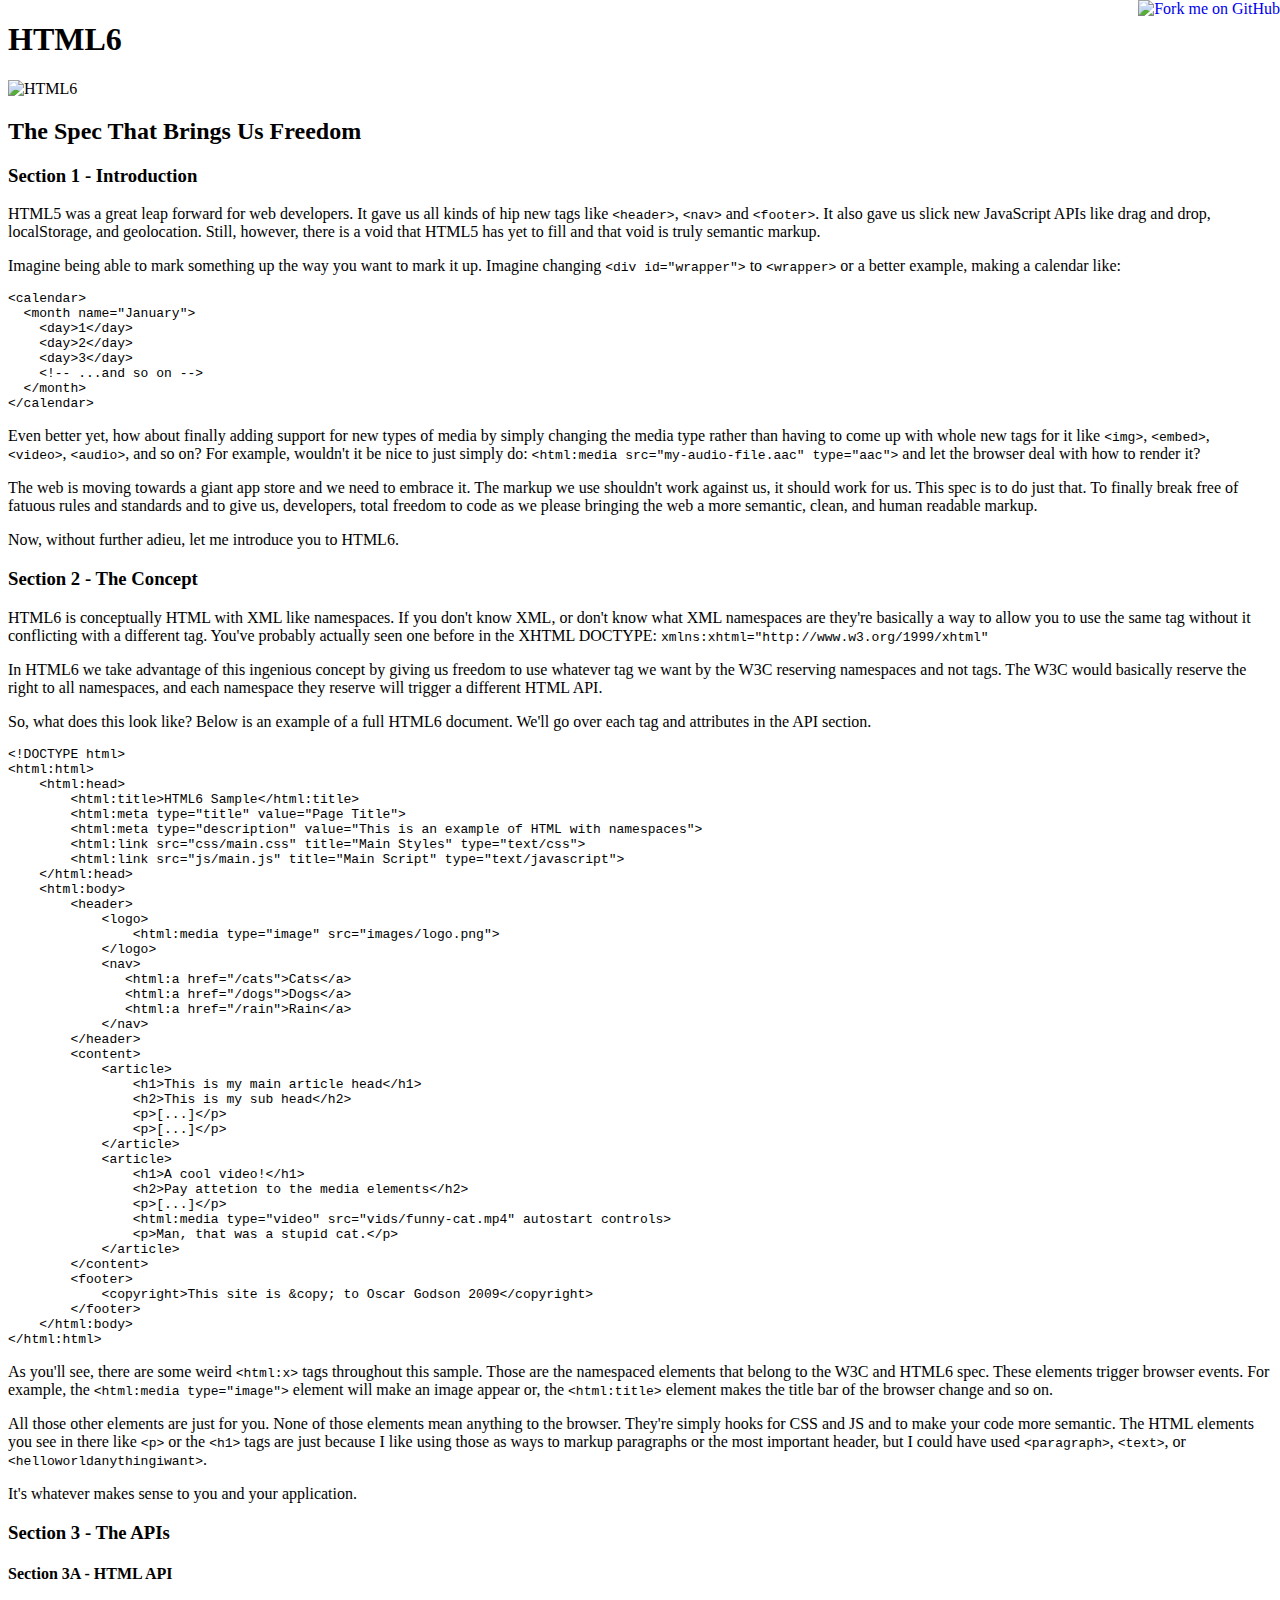
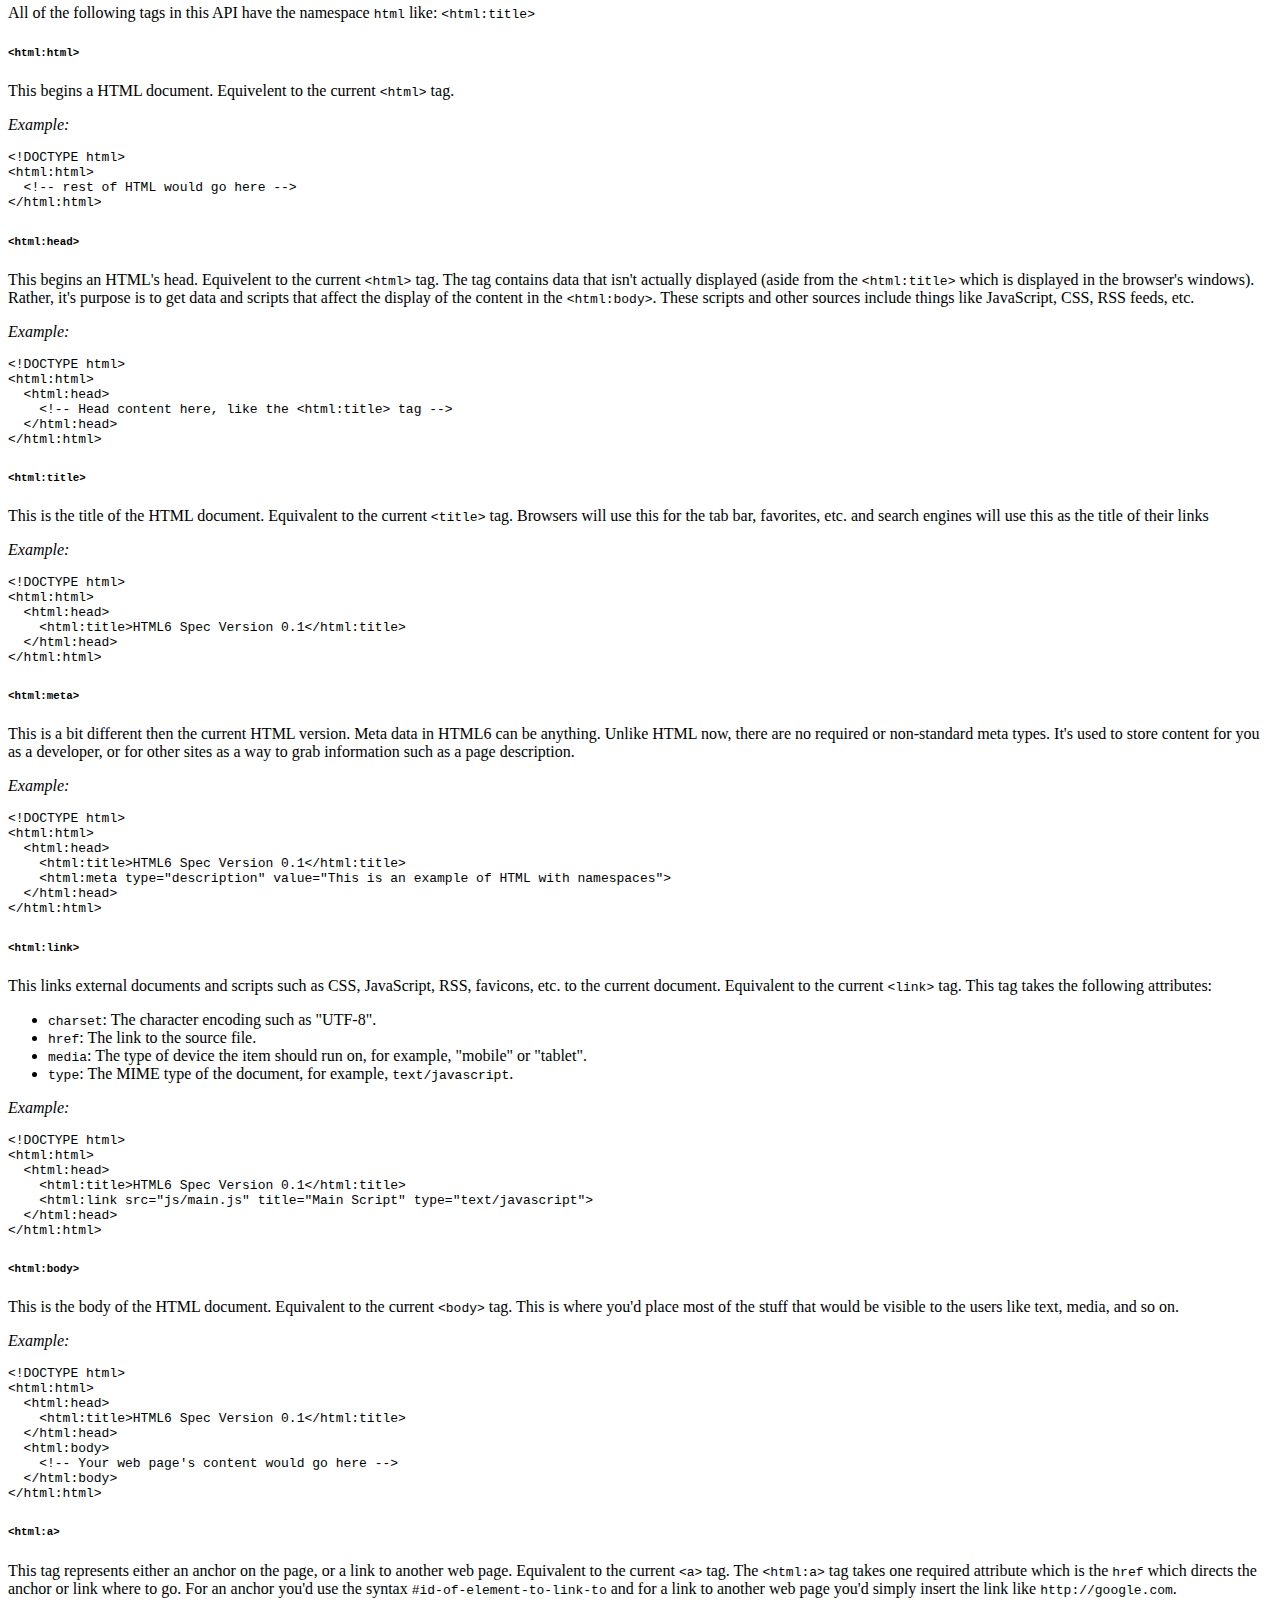
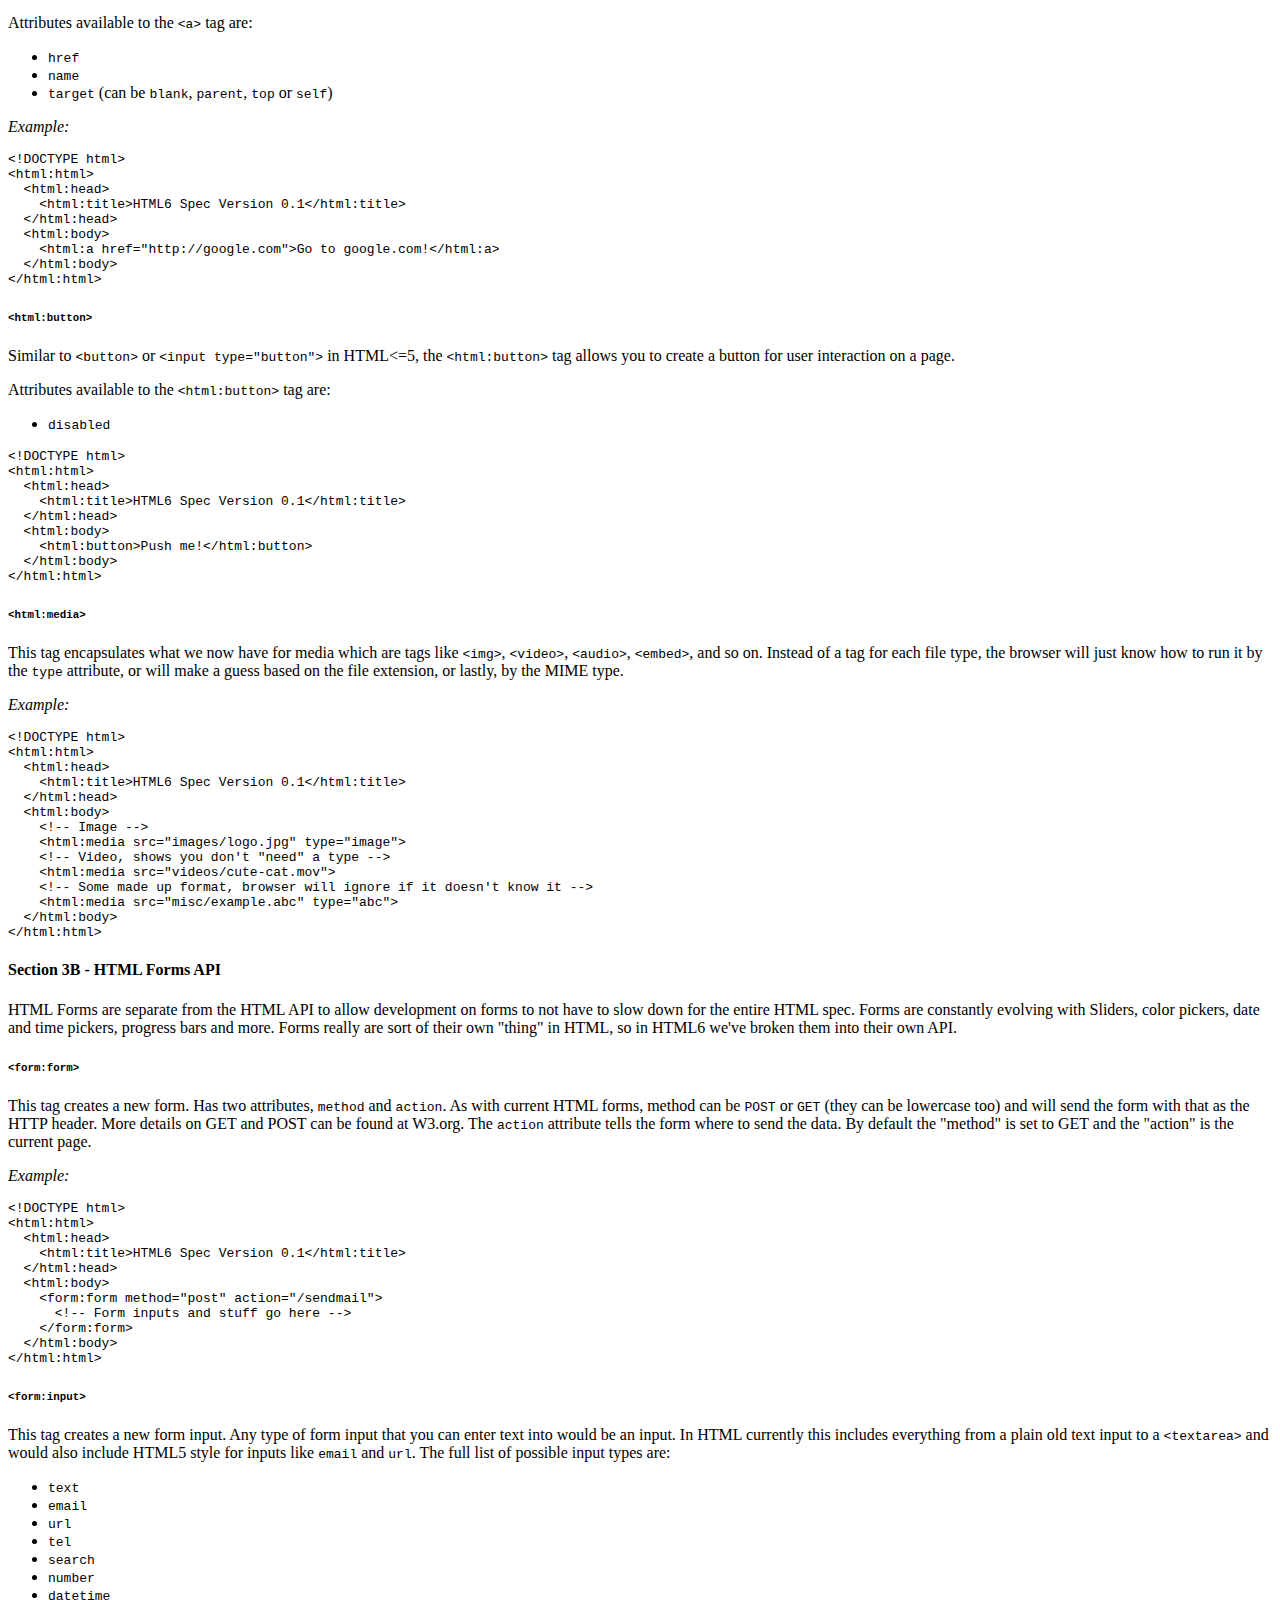
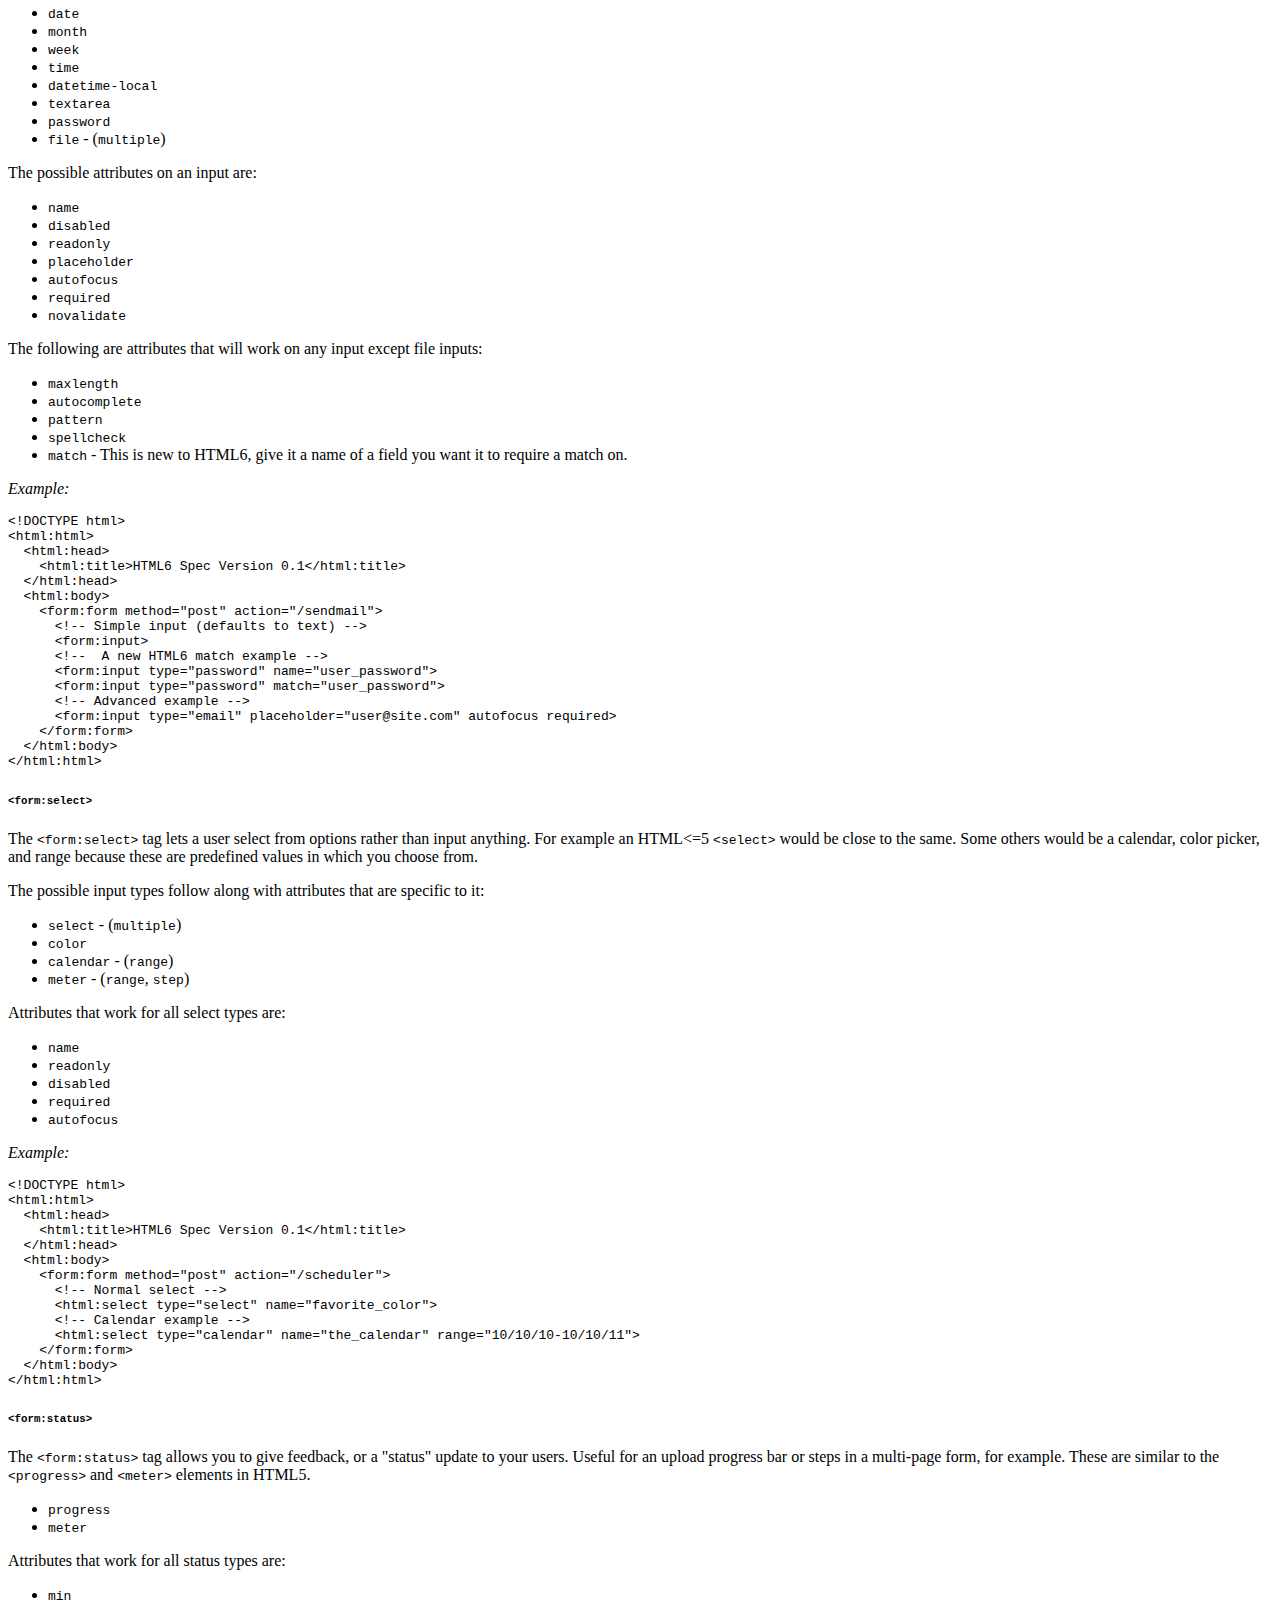
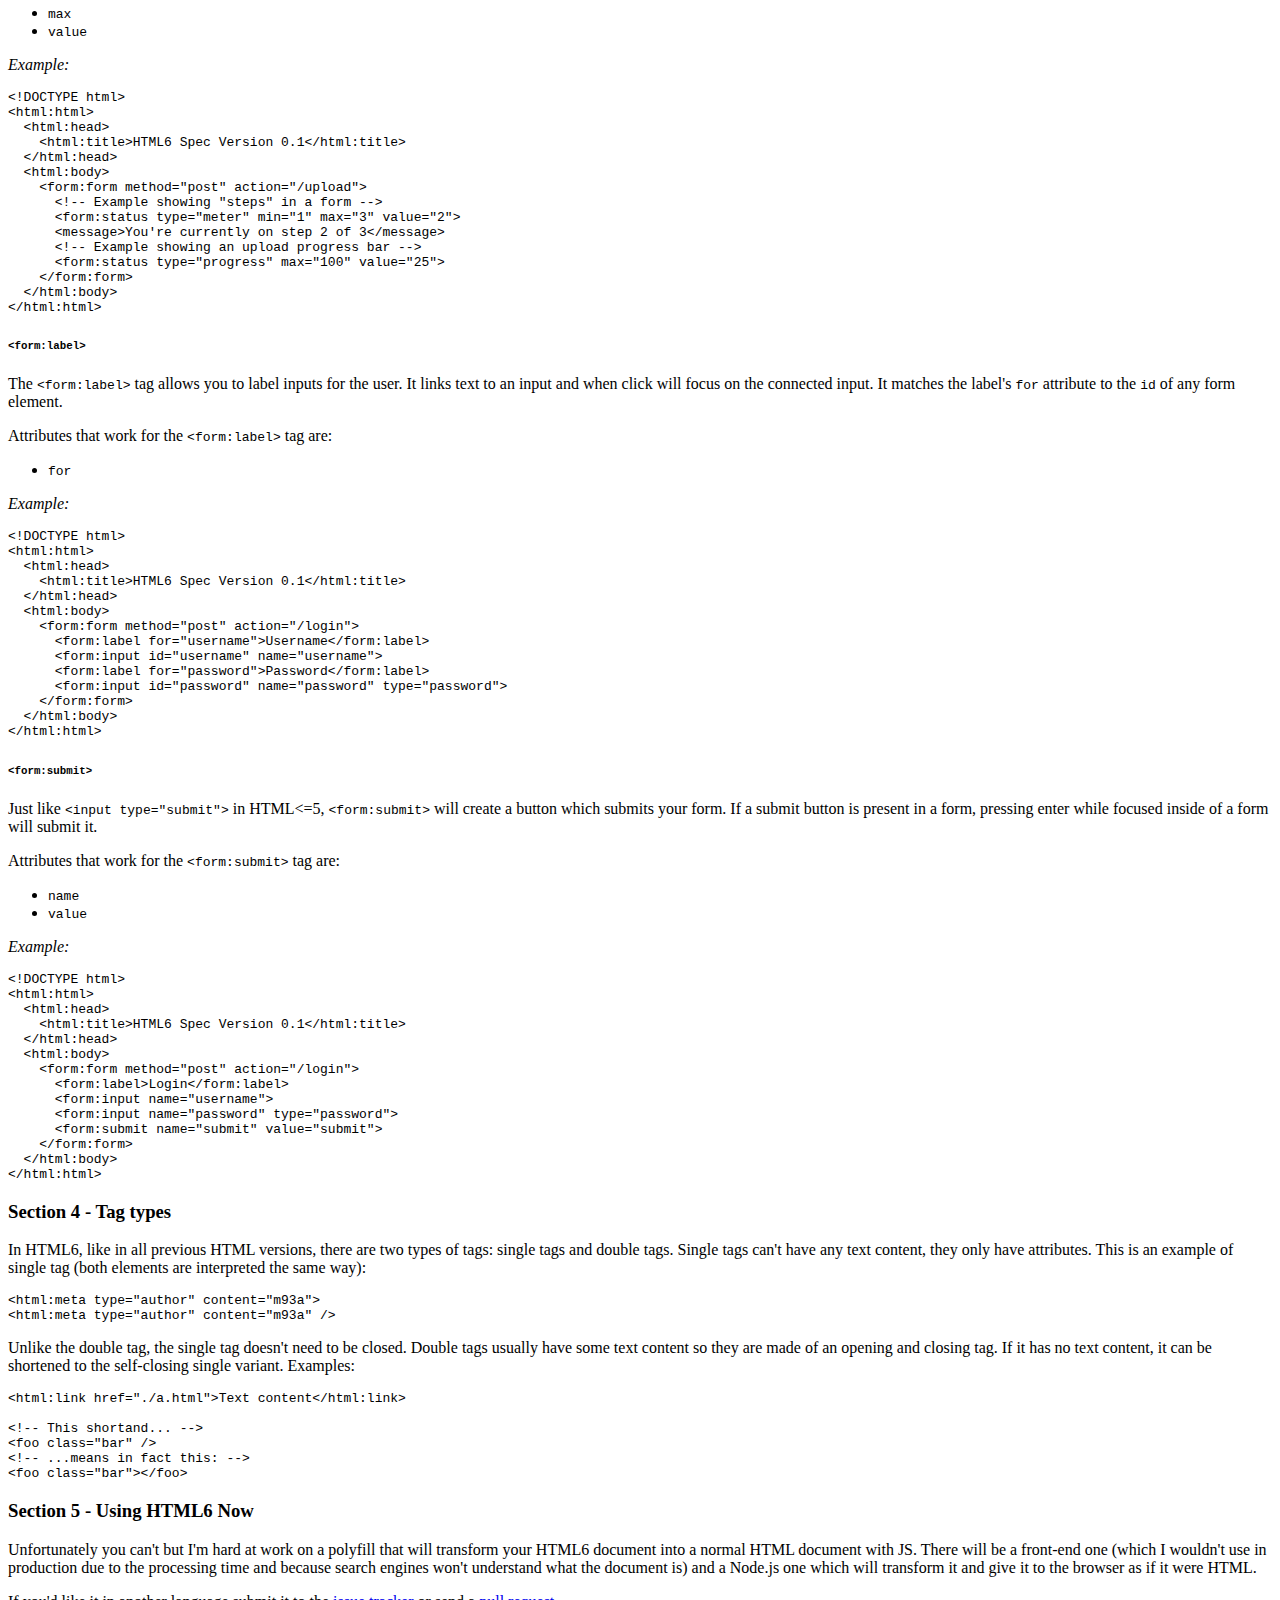
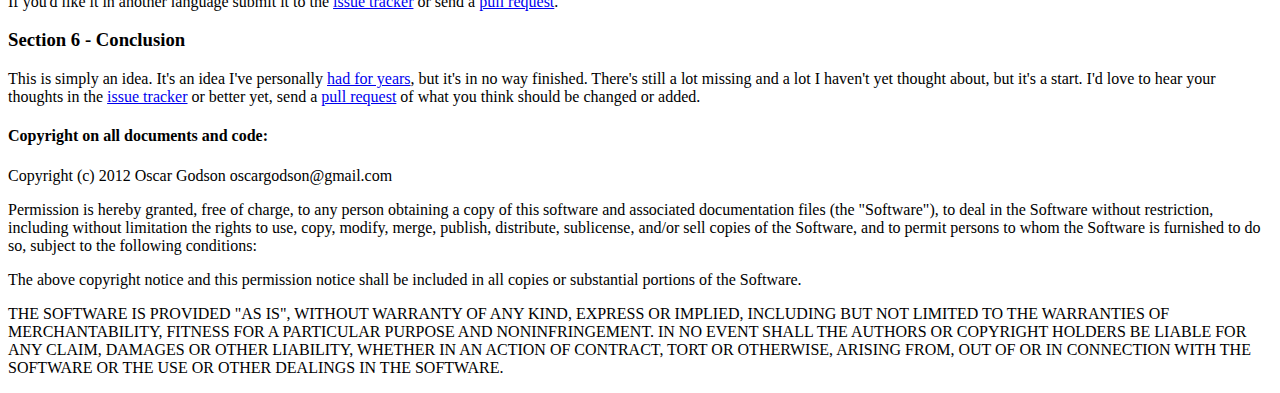
==== commit 7a8ff5d1: "Merge 29d61cbffd55aa4456f967fcb2ba099fe895f063 into ac65b2dccbecbe3493e0a20673048784590d5d1b" ====
--- a/index.html
+++ b/index.html
@@ -8,355 +8,204 @@
   </head>
   <body>
     <a href="https://github.com/OscarGodson/HTML6"><img style="position: absolute; top: 0; right: 0; border: 0;" src="https://s3.amazonaws.com/github/ribbons/forkme_right_gray_6d6d6d.png" alt="Fork me on GitHub"></a>
-      <div class="page">
-    
-  <div class="previewPage">
-    <div id="readme" class="announce md">
-      <article class="markdown-body entry-content">
-        <h1>
-<a name="html6" class="anchor" href="#html6"><span class="mini-icon mini-icon-link"></span></a>HTML6</h1>
-
-<p><a href="https://raw.github.com/OscarGodson/HTML6/master/malay.jpg" target="_blank"><img src="Grip_soubory/malay.jpg" alt="HTML6" style="max-width:100%;"></a></p>
-
-<h2>
-<a name="the-spec-that-brings-us-freedom" class="anchor" href="#the-spec-that-brings-us-freedom"><span class="mini-icon mini-icon-link"></span></a>The Spec That Brings Us Freedom</h2>
-
-<h3>
-<a name="section-1---introduction" class="anchor" href="#section-1---introduction"><span class="mini-icon mini-icon-link"></span></a>Section 1 - Introduction</h3>
-
-<p>HTML5 was a great leap forward for web developers. It gave us all kinds of hip new tags like <code>&lt;header&gt;</code>, <code>&lt;nav&gt;</code> and <code>&lt;footer&gt;</code>.
- It also gave us slick new JavaScript APIs like drag and drop,
-localStorage, and geolocation. Still, however, there is a void that
-HTML5 has yet to fill and that void is truly semantic markup.</p>
-
-<p>Imagine being able to mark something up the way you want to mark it up. Imagine changing <code>&lt;div id="wrapper"&gt;</code> to <code>&lt;wrapper&gt;</code> or a better example, making a calendar like:</p>
-
-<div class="highlight"><pre><span class="nt">&lt;calendar&gt;</span>
-  <span class="nt">&lt;month</span> <span class="na">name=</span><span class="s">"January"</span><span class="nt">&gt;</span>
-    <span class="nt">&lt;day&gt;</span>1<span class="nt">&lt;/day&gt;</span>
-    <span class="nt">&lt;day&gt;</span>2<span class="nt">&lt;/day&gt;</span>
-    <span class="nt">&lt;day&gt;</span>3<span class="nt">&lt;/day&gt;</span>
-    <span class="c">&lt;!-- ...and so on --&gt;</span>
-  <span class="nt">&lt;/month&gt;</span>
-<span class="nt">&lt;/calendar&gt;</span>
-</pre></div>
-
-<p>Even better yet, how about finally adding support for new types of
-media by simply changing the media type rather than having to come up
-with whole new tags for it like <code>&lt;img&gt;</code>, <code>&lt;embed&gt;</code>, <code>&lt;video&gt;</code>, <code>&lt;audio&gt;</code>, and so on? For example, wouldn't it be nice to just simply do: <code>&lt;html:media src="my-audio-file.aac" type="aac"&gt;</code> and let the browser deal with how to render it?</p>
-
-<p>The web is moving towards a giant app store and we need to embrace
-it. The markup we use shouldn't work against us, it should work for us.
-This spec is to do just that. To finally break free of fatuous rules and
- standards and to give us, developers, total freedom to code as we
-please bringing the web a more semantic, clean, and human readable
-markup.</p>
-
+    <h1>HTML6</h1>
+<p><img src="malay.jpg" alt="HTML6"></p>
+<h2>The Spec That Brings Us Freedom</h2>
+<h3>Section 1 - Introduction</h3>
+<p>HTML5 was a great leap forward for web developers. It gave us all kinds of hip new tags like <code>&lt;header&gt;</code>, <code>&lt;nav&gt;</code> and <code>&lt;footer&gt;</code>. It also gave us slick new JavaScript APIs like drag and drop, localStorage, and geolocation. Still, however, there is a void that HTML5 has yet to fill and that void is truly semantic markup.</p>
+<p>Imagine being able to mark something up the way you want to mark it up. Imagine changing <code>&lt;div id=&quot;wrapper&quot;&gt;</code> to <code>&lt;wrapper&gt;</code> or a better example, making a calendar like:</p>
+<pre><code class="lang-xml">&lt;calendar&gt;
+  &lt;month name=&quot;January&quot;&gt;
+    &lt;day&gt;1&lt;/day&gt;
+    &lt;day&gt;2&lt;/day&gt;
+    &lt;day&gt;3&lt;/day&gt;
+    &lt;!-- ...and so on --&gt;
+  &lt;/month&gt;
+&lt;/calendar&gt;</code></pre>
+<p>Even better yet, how about finally adding support for new types of media by simply changing the media type rather than having to come up with whole new tags for it like <code>&lt;img&gt;</code>, <code>&lt;embed&gt;</code>, <code>&lt;video&gt;</code>, <code>&lt;audio&gt;</code>, and so on? For example, wouldn&#39;t it be nice to just simply do: <code>&lt;html:media src=&quot;my-audio-file.aac&quot; type=&quot;aac&quot;&gt;</code> and let the browser deal with how to render it?</p>
+<p>The web is moving towards a giant app store and we need to embrace it. The markup we use shouldn&#39;t work against us, it should work for us. This spec is to do just that. To finally break free of fatuous rules and standards and to give us, developers, total freedom to code as we please bringing the web a more semantic, clean, and human readable markup.</p>
 <p>Now, without further adieu, let me introduce you to HTML6.</p>
-
-<h3>
-<a name="section-2---the-concept" class="anchor" href="#section-2---the-concept"><span class="mini-icon mini-icon-link"></span></a>Section 2 - The Concept</h3>
-
-<p>HTML6 is conceptually HTML with XML like namespaces. If you don't
-know XML, or don't know what XML namespaces are they're basically a way
-to allow you to use the same tag without it conflicting with a different
- tag. You've probably actually seen one before in the XHTML DOCTYPE: <code>xmlns:xhtml="http://www.w3.org/1999/xhtml"</code></p>
-
-<p>In HTML6 we take advantage of this ingenious concept by giving us
-freedom to use whatever tag we want by the W3C reserving namespaces and
-not tags. The W3C would basically reserve the right to all namespaces,
-and each namespace they reserve will trigger a different HTML API.</p>
-
-<p>So, what does this look like? Below is an example of a full HTML6
-document. We'll go over each tag and attributes in the API section.</p>
-
-<div class="highlight"><pre><span class="cp">&lt;!DOCTYPE html&gt;</span>
-<span class="nt">&lt;html:html&gt;</span>
-    <span class="nt">&lt;html:head&gt;</span>
-        <span class="nt">&lt;html:title&gt;</span>HTML6 Sample<span class="nt">&lt;/html:title&gt;</span>
-        <span class="nt">&lt;html:meta</span> <span class="na">type=</span><span class="s">"title"</span> <span class="na">value=</span><span class="s">"Page Title"</span><span class="nt">&gt;</span>
-        <span class="nt">&lt;html:meta</span> <span class="na">type=</span><span class="s">"description"</span> <span class="na">value=</span><span class="s">"This is an example of HTML with namespaces"</span><span class="nt">&gt;</span>
-        <span class="nt">&lt;html:link</span> <span class="na">src=</span><span class="s">"css/main.css"</span> <span class="na">title=</span><span class="s">"Main Styles"</span> <span class="na">type=</span><span class="s">"text/css"</span><span class="nt">&gt;</span>
-        <span class="nt">&lt;html:link</span> <span class="na">src=</span><span class="s">"js/main.js"</span> <span class="na">title=</span><span class="s">"Main Script"</span> <span class="na">type=</span><span class="s">"text/javascript"</span><span class="nt">&gt;</span>
-    <span class="nt">&lt;/html:head&gt;</span>
-    <span class="nt">&lt;html:body&gt;</span>
-        <span class="nt">&lt;header&gt;</span>
-            <span class="nt">&lt;logo&gt;</span>
-                <span class="nt">&lt;html:media</span> <span class="na">type=</span><span class="s">"image"</span> <span class="na">src=</span><span class="s">"images/logo.png"</span><span class="nt">&gt;</span>
-            <span class="nt">&lt;/logo&gt;</span>
-            <span class="nt">&lt;nav&gt;</span>
-               <span class="nt">&lt;html:a</span> <span class="na">href=</span><span class="s">"/cats"</span><span class="nt">&gt;</span>Cats<span class="nt">&lt;/a&gt;</span>
-               <span class="nt">&lt;html:a</span> <span class="na">href=</span><span class="s">"/dogs"</span><span class="nt">&gt;</span>Dogs<span class="nt">&lt;/a&gt;</span>
-               <span class="nt">&lt;html:a</span> <span class="na">href=</span><span class="s">"/rain"</span><span class="nt">&gt;</span>Rain<span class="nt">&lt;/a&gt;</span>
-            <span class="nt">&lt;/nav&gt;</span>
-        <span class="nt">&lt;/header&gt;</span>
-        <span class="nt">&lt;content&gt;</span>
-            <span class="nt">&lt;article&gt;</span>
-                <span class="nt">&lt;h1&gt;</span>This is my main article head<span class="nt">&lt;/h1&gt;</span>
-                <span class="nt">&lt;h2&gt;</span>This is my sub head<span class="nt">&lt;/h2&gt;</span>
-                <span class="nt">&lt;p&gt;</span>[...]<span class="nt">&lt;/p&gt;</span>
-                <span class="nt">&lt;p&gt;</span>[...]<span class="nt">&lt;/p&gt;</span>
-            <span class="nt">&lt;/article&gt;</span>
-            <span class="nt">&lt;article&gt;</span>
-                <span class="nt">&lt;h1&gt;</span>A cool video!<span class="nt">&lt;/h1&gt;</span>
-                <span class="nt">&lt;h2&gt;</span>Pay attetion to the media elements<span class="nt">&lt;/h2&gt;</span>
-                <span class="nt">&lt;p&gt;</span>[...]<span class="nt">&lt;/p&gt;</span>
-                <span class="nt">&lt;html:media</span> <span class="na">type=</span><span class="s">"video"</span> <span class="na">src=</span><span class="s">"vids/funny-cat.mp4"</span> <span class="err">autostart</span> <span class="err">controls</span><span class="nt">&gt;</span>
-                <span class="nt">&lt;p&gt;</span>Man, that was a stupid cat.<span class="nt">&lt;/p&gt;</span>
-            <span class="nt">&lt;/article&gt;</span>
-        <span class="nt">&lt;/content&gt;</span>
-        <span class="nt">&lt;footer&gt;</span>
-            <span class="nt">&lt;copyright&gt;</span>This site is <span class="ni">&amp;copy;</span> to Oscar Godson 2009<span class="nt">&lt;/copyright&gt;</span>
-        <span class="nt">&lt;/footer&gt;</span>
-    <span class="nt">&lt;/html:body&gt;</span>
-<span class="nt">&lt;/html:html&gt;</span>
-</pre></div>
-
-<p>As you'll see, there are some weird <code>&lt;html:x&gt;</code> tags
-throughout this sample. Those are the namespaced elements that belong to
- the W3C and HTML6 spec. These elements trigger browser events. For
-example, the <code>&lt;html:media type="image"&gt;</code> element will make an image appear or, the <code>&lt;html:title&gt;</code> element makes the title bar of the browser change and so on.</p>
-
-<p>All those other elements are just for you. None of those elements
-mean anything to the browser. They're simply hooks for CSS and JS and to
- make your code more semantic. The HTML elements you see in there like <code>&lt;p&gt;</code> or the <code>&lt;h1&gt;</code> tags are just because I like using those as ways to markup paragraphs or the most important header, but I could have used <code>&lt;paragraph&gt;</code>, <code>&lt;text&gt;</code>, or <code>&lt;helloworldanythingiwant&gt;</code>. </p>
-
-<p>It's whatever makes sense to you and your application.</p>
-
-<h3>
-<a name="section-3---the-apis" class="anchor" href="#section-3---the-apis"><span class="mini-icon mini-icon-link"></span></a>Section 3 - The APIs</h3>
-
-<h4>
-<a name="section-3a---html-api" class="anchor" href="#section-3a---html-api"><span class="mini-icon mini-icon-link"></span></a>Section 3A - HTML API</h4>
-
+<h3>Section 2 - The Concept</h3>
+<p>HTML6 is conceptually HTML with XML like namespaces. If you don&#39;t know XML, or don&#39;t know what XML namespaces are they&#39;re basically a way to allow you to use the same tag without it conflicting with a different tag. You&#39;ve probably actually seen one before in the XHTML DOCTYPE: <code>xmlns:xhtml=&quot;http://www.w3.org/1999/xhtml&quot;</code></p>
+<p>In HTML6 we take advantage of this ingenious concept by giving us freedom to use whatever tag we want by the W3C reserving namespaces and not tags. The W3C would basically reserve the right to all namespaces, and each namespace they reserve will trigger a different HTML API.</p>
+<p>So, what does this look like? Below is an example of a full HTML6 document. We&#39;ll go over each tag and attributes in the API section.</p>
+<pre><code class="lang-xml">&lt;!DOCTYPE html&gt;
+&lt;html:html&gt;
+    &lt;html:head&gt;
+        &lt;html:title&gt;HTML6 Sample&lt;/html:title&gt;
+        &lt;html:meta type=&quot;title&quot; value=&quot;Page Title&quot;&gt;
+        &lt;html:meta type=&quot;description&quot; value=&quot;This is an example of HTML with namespaces&quot;&gt;
+        &lt;html:link src=&quot;css/main.css&quot; title=&quot;Main Styles&quot; type=&quot;text/css&quot;&gt;
+        &lt;html:link src=&quot;js/main.js&quot; title=&quot;Main Script&quot; type=&quot;text/javascript&quot;&gt;
+    &lt;/html:head&gt;
+    &lt;html:body&gt;
+        &lt;header&gt;
+            &lt;logo&gt;
+                &lt;html:media type=&quot;image&quot; src=&quot;images/logo.png&quot;&gt;
+            &lt;/logo&gt;
+            &lt;nav&gt;
+               &lt;html:a href=&quot;/cats&quot;&gt;Cats&lt;/a&gt;
+               &lt;html:a href=&quot;/dogs&quot;&gt;Dogs&lt;/a&gt;
+               &lt;html:a href=&quot;/rain&quot;&gt;Rain&lt;/a&gt;
+            &lt;/nav&gt;
+        &lt;/header&gt;
+        &lt;content&gt;
+            &lt;article&gt;
+                &lt;h1&gt;This is my main article head&lt;/h1&gt;
+                &lt;h2&gt;This is my sub head&lt;/h2&gt;
+                &lt;p&gt;[...]&lt;/p&gt;
+                &lt;p&gt;[...]&lt;/p&gt;
+            &lt;/article&gt;
+            &lt;article&gt;
+                &lt;h1&gt;A cool video!&lt;/h1&gt;
+                &lt;h2&gt;Pay attetion to the media elements&lt;/h2&gt;
+                &lt;p&gt;[...]&lt;/p&gt;
+                &lt;html:media type=&quot;video&quot; src=&quot;vids/funny-cat.mp4&quot; autostart controls&gt;
+                &lt;p&gt;Man, that was a stupid cat.&lt;/p&gt;
+            &lt;/article&gt;
+        &lt;/content&gt;
+        &lt;footer&gt;
+            &lt;copyright&gt;This site is &amp;copy; to Oscar Godson 2009&lt;/copyright&gt;
+        &lt;/footer&gt;
+    &lt;/html:body&gt;
+&lt;/html:html&gt;</code></pre>
+<p>As you&#39;ll see, there are some weird <code>&lt;html:x&gt;</code> tags throughout this sample. Those are the namespaced elements that belong to the W3C and HTML6 spec. These elements trigger browser events. For example, the <code>&lt;html:media type=&quot;image&quot;&gt;</code> element will make an image appear or, the <code>&lt;html:title&gt;</code> element makes the title bar of the browser change and so on.</p>
+<p>All those other elements are just for you. None of those elements mean anything to the browser. They&#39;re simply hooks for CSS and JS and to make your code more semantic. The HTML elements you see in there like <code>&lt;p&gt;</code> or the <code>&lt;h1&gt;</code> tags are just because I like using those as ways to markup paragraphs or the most important header, but I could have used <code>&lt;paragraph&gt;</code>, <code>&lt;text&gt;</code>, or <code>&lt;helloworldanythingiwant&gt;</code>. </p>
+<p>It&#39;s whatever makes sense to you and your application.</p>
+<h3>Section 3 - The APIs</h3>
+<h4>Section 3A - HTML API</h4>
 <p>All of the following tags in this API have the namespace <code>html</code> like: <code>&lt;html:title&gt;</code></p>
-
-<h5>
-<a name="htmlhtml" class="anchor" href="#htmlhtml"><span class="mini-icon mini-icon-link"></span></a><code>&lt;html:html&gt;</code>
-</h5>
-
+<h5><code>&lt;html:html&gt;</code></h5>
 <p>This begins a HTML document. Equivelent to the current <code>&lt;html&gt;</code> tag.</p>
-
-<p><em>Example:</em></p>
-
-<div class="highlight"><pre><span class="cp">&lt;!DOCTYPE html&gt;</span>
-<span class="nt">&lt;html:html&gt;</span>
-  <span class="c">&lt;!-- rest of HTML would go here --&gt;</span>
-<span class="nt">&lt;/html:html&gt;</span>
-</pre></div>
-
-<h5>
-<a name="htmlhead" class="anchor" href="#htmlhead"><span class="mini-icon mini-icon-link"></span></a><code>&lt;html:head&gt;</code>
-</h5>
-
-<p>This begins an HTML's head. Equivelent to the current <code>&lt;html&gt;</code> tag. The tag contains data that isn't actually displayed (aside from the <code>&lt;html:title&gt;</code>
- which is displayed in the browser's windows). Rather, it's purpose is
-to get data and scripts that affect the display of the content in the <code>&lt;html:body&gt;</code>. These scripts and other sources include things like JavaScript, CSS, RSS feeds, etc.</p>
-
-<p><em>Example:</em></p>
-
-<div class="highlight"><pre><span class="cp">&lt;!DOCTYPE html&gt;</span>
-<span class="nt">&lt;html:html&gt;</span>
-  <span class="nt">&lt;html:head&gt;</span>
-    <span class="c">&lt;!-- Head content here, like the &lt;html:title&gt; tag --&gt;</span>
-  <span class="nt">&lt;/html:head&gt;</span>
-<span class="nt">&lt;/html:html&gt;</span>
-</pre></div>
-
-<h5>
-<a name="htmltitle" class="anchor" href="#htmltitle"><span class="mini-icon mini-icon-link"></span></a><code>&lt;html:title&gt;</code>
-</h5>
-
+<p><em>Example:</em></p>
+<pre><code class="lang-xml">&lt;!DOCTYPE html&gt;
+&lt;html:html&gt;
+  &lt;!-- rest of HTML would go here --&gt;
+&lt;/html:html&gt;</code></pre>
+<h5><code>&lt;html:head&gt;</code></h5>
+<p>This begins an HTML&#39;s head. Equivelent to the current <code>&lt;html&gt;</code> tag. The tag contains data that isn&#39;t actually displayed (aside from the <code>&lt;html:title&gt;</code> which is displayed in the browser&#39;s windows). Rather, it&#39;s purpose is to get data and scripts that affect the display of the content in the <code>&lt;html:body&gt;</code>. These scripts and other sources include things like JavaScript, CSS, RSS feeds, etc.</p>
+<p><em>Example:</em></p>
+<pre><code class="lang-xml">&lt;!DOCTYPE html&gt;
+&lt;html:html&gt;
+  &lt;html:head&gt;
+    &lt;!-- Head content here, like the &lt;html:title&gt; tag --&gt;
+  &lt;/html:head&gt;
+&lt;/html:html&gt;</code></pre>
+<h5><code>&lt;html:title&gt;</code></h5>
 <p>This is the title of the HTML document. Equivalent to the current <code>&lt;title&gt;</code> tag. Browsers will use this for the tab bar, favorites, etc. and search engines will use this as the title of their links</p>
-
-<p><em>Example:</em></p>
-
-<div class="highlight"><pre><span class="cp">&lt;!DOCTYPE html&gt;</span>
-<span class="nt">&lt;html:html&gt;</span>
-  <span class="nt">&lt;html:head&gt;</span>
-    <span class="nt">&lt;html:title&gt;</span>HTML6 Spec Version 0.1<span class="nt">&lt;/html:title&gt;</span>
-  <span class="nt">&lt;/html:head&gt;</span>
-<span class="nt">&lt;/html:html&gt;</span>
-</pre></div>
-
-<h5>
-<a name="htmlmeta" class="anchor" href="#htmlmeta"><span class="mini-icon mini-icon-link"></span></a><code>&lt;html:meta&gt;</code>
-</h5>
-
-<p>This is a bit different then the current HTML version. Meta data in
-HTML6 can be anything. Unlike HTML now, there are no required or
-non-standard meta types. It's used to store content for you as a
-developer, or for other sites as a way to grab information such as a
-page description.</p>
-
-<p><em>Example:</em></p>
-
-<div class="highlight"><pre><span class="cp">&lt;!DOCTYPE html&gt;</span>
-<span class="nt">&lt;html:html&gt;</span>
-  <span class="nt">&lt;html:head&gt;</span>
-    <span class="nt">&lt;html:title&gt;</span>HTML6 Spec Version 0.1<span class="nt">&lt;/html:title&gt;</span>
-    <span class="nt">&lt;html:meta</span> <span class="na">type=</span><span class="s">"description"</span> <span class="na">value=</span><span class="s">"This is an example of HTML with namespaces"</span><span class="nt">&gt;</span>
-  <span class="nt">&lt;/html:head&gt;</span>
-<span class="nt">&lt;/html:html&gt;</span>
-</pre></div>
-
-<h5>
-<a name="htmllink" class="anchor" href="#htmllink"><span class="mini-icon mini-icon-link"></span></a><code>&lt;html:link&gt;</code>
-</h5>
-
-<p>This links external documents and scripts such as CSS, JavaScript,
-RSS, favicons, etc. to the current document. Equivalent to the current <code>&lt;link&gt;</code> tag. This tag takes the following attributes:</p>
-
-<ul>
-<li>
-<code>charset</code>: The character encoding such as "UTF-8".</li>
-<li>
-<code>href</code>: The link to the source file.</li>
-<li>
-<code>media</code>: The type of device the item should run on, for example, "mobile" or "tablet".</li>
-<li>
-<code>type</code>: The MIME type of the document, for example, <code>text/javascript</code>.</li>
-</ul><p><em>Example:</em></p>
-
-<div class="highlight"><pre><span class="cp">&lt;!DOCTYPE html&gt;</span>
-<span class="nt">&lt;html:html&gt;</span>
-  <span class="nt">&lt;html:head&gt;</span>
-    <span class="nt">&lt;html:title&gt;</span>HTML6 Spec Version 0.1<span class="nt">&lt;/html:title&gt;</span>
-    <span class="nt">&lt;html:link</span> <span class="na">src=</span><span class="s">"js/main.js"</span> <span class="na">title=</span><span class="s">"Main Script"</span> <span class="na">type=</span><span class="s">"text/javascript"</span><span class="nt">&gt;</span>
-  <span class="nt">&lt;/html:head&gt;</span>
-<span class="nt">&lt;/html:html&gt;</span>
-</pre></div>
-
-<h5>
-<a name="htmlbody" class="anchor" href="#htmlbody"><span class="mini-icon mini-icon-link"></span></a><code>&lt;html:body&gt;</code>
-</h5>
-
-<p>This is the body of the HTML document. Equivalent to the current <code>&lt;body&gt;</code> tag. This is where you'd place most of the stuff that would be visible to the users like text, media, and so on.</p>
-
-<p><em>Example:</em></p>
-
-<div class="highlight"><pre><span class="cp">&lt;!DOCTYPE html&gt;</span>
-<span class="nt">&lt;html:html&gt;</span>
-  <span class="nt">&lt;html:head&gt;</span>
-    <span class="nt">&lt;html:title&gt;</span>HTML6 Spec Version 0.1<span class="nt">&lt;/html:title&gt;</span>
-  <span class="nt">&lt;/html:head&gt;</span>
-  <span class="nt">&lt;html:body&gt;</span>
-    <span class="c">&lt;!-- Your web page's content would go here --&gt;</span>
-  <span class="nt">&lt;/html:body&gt;</span>
-<span class="nt">&lt;/html:html&gt;</span>
-</pre></div>
-
-<h5>
-<a name="htmla" class="anchor" href="#htmla"><span class="mini-icon mini-icon-link"></span></a><code>&lt;html:a&gt;</code>
-</h5>
-
-<p>This tag represents either an anchor on the page, or a link to another web page. Equivalent to the current <code>&lt;a&gt;</code> tag. The <code>&lt;html:a&gt;</code> tag takes one required attribute which is the <code>href</code> which directs the anchor or link where to go. For an anchor you'd use the syntax <code>#id-of-element-to-link-to</code> and for a link to another web page you'd simply insert the link like <code>http://google.com</code>.</p>
-
+<p><em>Example:</em></p>
+<pre><code class="lang-xml">&lt;!DOCTYPE html&gt;
+&lt;html:html&gt;
+  &lt;html:head&gt;
+    &lt;html:title&gt;HTML6 Spec Version 0.1&lt;/html:title&gt;
+  &lt;/html:head&gt;
+&lt;/html:html&gt;</code></pre>
+<h5><code>&lt;html:meta&gt;</code></h5>
+<p>This is a bit different then the current HTML version. Meta data in HTML6 can be anything. Unlike HTML now, there are no required or non-standard meta types. It&#39;s used to store content for you as a developer, or for other sites as a way to grab information such as a page description.</p>
+<p><em>Example:</em></p>
+<pre><code class="lang-xml">&lt;!DOCTYPE html&gt;
+&lt;html:html&gt;
+  &lt;html:head&gt;
+    &lt;html:title&gt;HTML6 Spec Version 0.1&lt;/html:title&gt;
+    &lt;html:meta type=&quot;description&quot; value=&quot;This is an example of HTML with namespaces&quot;&gt;
+  &lt;/html:head&gt;
+&lt;/html:html&gt;</code></pre>
+<h5><code>&lt;html:link&gt;</code></h5>
+<p>This links external documents and scripts such as CSS, JavaScript, RSS, favicons, etc. to the current document. Equivalent to the current <code>&lt;link&gt;</code> tag. This tag takes the following attributes:</p>
+<ul>
+<li><code>charset</code>: The character encoding such as &quot;UTF-8&quot;.</li>
+<li><code>href</code>: The link to the source file.</li>
+<li><code>media</code>: The type of device the item should run on, for example, &quot;mobile&quot; or &quot;tablet&quot;.</li>
+<li><code>type</code>: The MIME type of the document, for example, <code>text/javascript</code>.</li>
+</ul>
+<p><em>Example:</em></p>
+<pre><code class="lang-xml">&lt;!DOCTYPE html&gt;
+&lt;html:html&gt;
+  &lt;html:head&gt;
+    &lt;html:title&gt;HTML6 Spec Version 0.1&lt;/html:title&gt;
+    &lt;html:link src=&quot;js/main.js&quot; title=&quot;Main Script&quot; type=&quot;text/javascript&quot;&gt;
+  &lt;/html:head&gt;
+&lt;/html:html&gt;</code></pre>
+<h5><code>&lt;html:body&gt;</code></h5>
+<p>This is the body of the HTML document. Equivalent to the current <code>&lt;body&gt;</code> tag. This is where you&#39;d place most of the stuff that would be visible to the users like text, media, and so on.</p>
+<p><em>Example:</em></p>
+<pre><code class="lang-xml">&lt;!DOCTYPE html&gt;
+&lt;html:html&gt;
+  &lt;html:head&gt;
+    &lt;html:title&gt;HTML6 Spec Version 0.1&lt;/html:title&gt;
+  &lt;/html:head&gt;
+  &lt;html:body&gt;
+    &lt;!-- Your web page&#39;s content would go here --&gt;
+  &lt;/html:body&gt;
+&lt;/html:html&gt;</code></pre>
+<h5><code>&lt;html:a&gt;</code></h5>
+<p>This tag represents either an anchor on the page, or a link to another web page. Equivalent to the current <code>&lt;a&gt;</code> tag. The <code>&lt;html:a&gt;</code> tag takes one required attribute which is the <code>href</code> which directs the anchor or link where to go. For an anchor you&#39;d use the syntax <code>#id-of-element-to-link-to</code> and for a link to another web page you&#39;d simply insert the link like <code>http://google.com</code>.</p>
 <p>Attributes available to the <code>&lt;a&gt;</code> tag are:</p>
-
 <ul>
 <li><code>href</code></li>
 <li><code>name</code></li>
-<li>
-<code>target</code> (can be <code>blank</code>, <code>parent</code>, <code>top</code> or <code>self</code>)</li>
-</ul><p><em>Example:</em></p>
-
-<div class="highlight"><pre><span class="cp">&lt;!DOCTYPE html&gt;</span>
-<span class="nt">&lt;html:html&gt;</span>
-  <span class="nt">&lt;html:head&gt;</span>
-    <span class="nt">&lt;html:title&gt;</span>HTML6 Spec Version 0.1<span class="nt">&lt;/html:title&gt;</span>
-  <span class="nt">&lt;/html:head&gt;</span>
-  <span class="nt">&lt;html:body&gt;</span>
-    <span class="nt">&lt;html:a</span> <span class="na">href=</span><span class="s">"http://google.com"</span><span class="nt">&gt;</span>Go to google.com!<span class="nt">&lt;/html:a&gt;</span>
-  <span class="nt">&lt;/html:body&gt;</span>
-<span class="nt">&lt;/html:html&gt;</span>
-</pre></div>
-
-<h5>
-<a name="htmlbutton" class="anchor" href="#htmlbutton"><span class="mini-icon mini-icon-link"></span></a><code>&lt;html:button&gt;</code>
-</h5>
-
-<p>Similar to <code>&lt;button&gt;</code> or <code>&lt;input type="button"&gt;</code> in HTML&lt;=5, the <code>&lt;html:button&gt;</code> tag allows you to create a button for user interaction on a page.</p>
-
+<li><code>target</code> (can be <code>blank</code>, <code>parent</code>, <code>top</code> or <code>self</code>)</li>
+</ul>
+<p><em>Example:</em></p>
+<pre><code class="lang-xml">&lt;!DOCTYPE html&gt;
+&lt;html:html&gt;
+  &lt;html:head&gt;
+    &lt;html:title&gt;HTML6 Spec Version 0.1&lt;/html:title&gt;
+  &lt;/html:head&gt;
+  &lt;html:body&gt;
+    &lt;html:a href=&quot;http://google.com&quot;&gt;Go to google.com!&lt;/html:a&gt;
+  &lt;/html:body&gt;
+&lt;/html:html&gt;</code></pre>
+<h5><code>&lt;html:button&gt;</code></h5>
+<p>Similar to <code>&lt;button&gt;</code> or <code>&lt;input type=&quot;button&quot;&gt;</code> in HTML&lt;=5, the <code>&lt;html:button&gt;</code> tag allows you to create a button for user interaction on a page.</p>
 <p>Attributes available to the <code>&lt;html:button&gt;</code> tag are:</p>
-
 <ul>
 <li><code>disabled</code></li>
-</ul><div class="highlight"><pre><span class="cp">&lt;!DOCTYPE html&gt;</span>
-<span class="nt">&lt;html:html&gt;</span>
-  <span class="nt">&lt;html:head&gt;</span>
-    <span class="nt">&lt;html:title&gt;</span>HTML6 Spec Version 0.1<span class="nt">&lt;/html:title&gt;</span>
-  <span class="nt">&lt;/html:head&gt;</span>
-  <span class="nt">&lt;html:body&gt;</span>
-    <span class="nt">&lt;html:button&gt;</span>Push me!<span class="nt">&lt;/html:button&gt;</span>
-  <span class="nt">&lt;/html:body&gt;</span>
-<span class="nt">&lt;/html:html&gt;</span>
-</pre></div>
-
-<h5>
-<a name="htmlmedia" class="anchor" href="#htmlmedia"><span class="mini-icon mini-icon-link"></span></a><code>&lt;html:media&gt;</code>
-</h5>
-
+</ul>
+<pre><code class="lang-xml">&lt;!DOCTYPE html&gt;
+&lt;html:html&gt;
+  &lt;html:head&gt;
+    &lt;html:title&gt;HTML6 Spec Version 0.1&lt;/html:title&gt;
+  &lt;/html:head&gt;
+  &lt;html:body&gt;
+    &lt;html:button&gt;Push me!&lt;/html:button&gt;
+  &lt;/html:body&gt;
+&lt;/html:html&gt;</code></pre>
+<h5><code>&lt;html:media&gt;</code></h5>
 <p>This tag encapsulates what we now have for media which are tags like <code>&lt;img&gt;</code>, <code>&lt;video&gt;</code>, <code>&lt;audio&gt;</code>, <code>&lt;embed&gt;</code>, and so on. Instead of a tag for each file type, the browser will just know how to run it by the <code>type</code> attribute, or will make a guess based on the file extension, or lastly, by the MIME type.</p>
-
-<p><em>Example:</em></p>
-
-<div class="highlight"><pre><span class="cp">&lt;!DOCTYPE html&gt;</span>
-<span class="nt">&lt;html:html&gt;</span>
-  <span class="nt">&lt;html:head&gt;</span>
-    <span class="nt">&lt;html:title&gt;</span>HTML6 Spec Version 0.1<span class="nt">&lt;/html:title&gt;</span>
-  <span class="nt">&lt;/html:head&gt;</span>
-  <span class="nt">&lt;html:body&gt;</span>
-    <span class="c">&lt;!-- Image --&gt;</span>
-    <span class="nt">&lt;html:media</span> <span class="na">src=</span><span class="s">"images/logo.jpg"</span> <span class="na">type=</span><span class="s">"image"</span><span class="nt">&gt;</span>
-    <span class="c">&lt;!-- Video, shows you don't "need" a type --&gt;</span>
-    <span class="nt">&lt;html:media</span> <span class="na">src=</span><span class="s">"videos/cute-cat.mov"</span><span class="nt">&gt;</span>
-    <span class="c">&lt;!-- Some made up format, browser will ignore if it doesn't know it --&gt;</span>
-    <span class="nt">&lt;html:media</span> <span class="na">src=</span><span class="s">"misc/example.abc"</span> <span class="na">type=</span><span class="s">"abc"</span><span class="nt">&gt;</span>
-  <span class="nt">&lt;/html:body&gt;</span>
-<span class="nt">&lt;/html:html&gt;</span>
-</pre></div>
-
-<h4>
-<a name="section-3b---html-forms-api" class="anchor" href="#section-3b---html-forms-api"><span class="mini-icon mini-icon-link"></span></a>Section 3B - HTML Forms API</h4>
-
-<p>HTML Forms are separate from the HTML API to allow development on
-forms to not have to slow down for the entire HTML spec. Forms are
-constantly evolving with Sliders, color pickers, date and time pickers,
-progress bars and more. Forms really are sort of their own "thing" in
-HTML, so in HTML6 we've broken them into their own API.</p>
-
-<h5>
-<a name="formform" class="anchor" href="#formform"><span class="mini-icon mini-icon-link"></span></a><code>&lt;form:form&gt;</code>
-</h5>
-
-<p>This tag creates a new form. Has two attributes, <code>method</code> and <code>action</code>. As with current HTML forms, method can be <code>POST</code> or <code>GET</code>
- (they can be lowercase too) and will send the form with that as the
-HTTP header. More details on GET and POST can be found at W3.org. The <code>action</code> attribute tells the form where to send the data. By default the "method" is set to GET and the "action" is the current page.</p>
-
-<p><em>Example:</em></p>
-
-<div class="highlight"><pre><span class="cp">&lt;!DOCTYPE html&gt;</span>
-<span class="nt">&lt;html:html&gt;</span>
-  <span class="nt">&lt;html:head&gt;</span>
-    <span class="nt">&lt;html:title&gt;</span>HTML6 Spec Version 0.1<span class="nt">&lt;/html:title&gt;</span>
-  <span class="nt">&lt;/html:head&gt;</span>
-  <span class="nt">&lt;html:body&gt;</span>
-    <span class="nt">&lt;form:form</span> <span class="na">method=</span><span class="s">"post"</span> <span class="na">action=</span><span class="s">"/sendmail"</span><span class="nt">&gt;</span>
-      <span class="c">&lt;!-- Form inputs and stuff go here --&gt;</span>
-    <span class="nt">&lt;/form:form&gt;</span>
-  <span class="nt">&lt;/html:body&gt;</span>
-<span class="nt">&lt;/html:html&gt;</span>
-</pre></div>
-
-<h5>
-<a name="forminput" class="anchor" href="#forminput"><span class="mini-icon mini-icon-link"></span></a><code>&lt;form:input&gt;</code>
-</h5>
-
-<p>This tag creates a new form input. Any type of form input that you
-can enter text into would be an input. In HTML currently this includes
-everything from a plain old text input to a <code>&lt;textarea&gt;</code> and would also include HTML5 style for inputs like <code>email</code> and <code>url</code>. The full list of possible input types are:</p>
-
+<p><em>Example:</em></p>
+<pre><code class="lang-xml">&lt;!DOCTYPE html&gt;
+&lt;html:html&gt;
+  &lt;html:head&gt;
+    &lt;html:title&gt;HTML6 Spec Version 0.1&lt;/html:title&gt;
+  &lt;/html:head&gt;
+  &lt;html:body&gt;
+    &lt;!-- Image --&gt;
+    &lt;html:media src=&quot;images/logo.jpg&quot; type=&quot;image&quot;&gt;
+    &lt;!-- Video, shows you don&#39;t &quot;need&quot; a type --&gt;
+    &lt;html:media src=&quot;videos/cute-cat.mov&quot;&gt;
+    &lt;!-- Some made up format, browser will ignore if it doesn&#39;t know it --&gt;
+    &lt;html:media src=&quot;misc/example.abc&quot; type=&quot;abc&quot;&gt;
+  &lt;/html:body&gt;
+&lt;/html:html&gt;</code></pre>
+<h4>Section 3B - HTML Forms API</h4>
+<p>HTML Forms are separate from the HTML API to allow development on forms to not have to slow down for the entire HTML spec. Forms are constantly evolving with Sliders, color pickers, date and time pickers, progress bars and more. Forms really are sort of their own &quot;thing&quot; in HTML, so in HTML6 we&#39;ve broken them into their own API.</p>
+<h5><code>&lt;form:form&gt;</code></h5>
+<p>This tag creates a new form. Has two attributes, <code>method</code> and <code>action</code>. As with current HTML forms, method can be <code>POST</code> or <code>GET</code> (they can be lowercase too) and will send the form with that as the HTTP header. More details on GET and POST can be found at W3.org. The <code>action</code> attribute tells the form where to send the data. By default the &quot;method&quot; is set to GET and the &quot;action&quot; is the current page.</p>
+<p><em>Example:</em></p>
+<pre><code class="lang-xml">&lt;!DOCTYPE html&gt;
+&lt;html:html&gt;
+  &lt;html:head&gt;
+    &lt;html:title&gt;HTML6 Spec Version 0.1&lt;/html:title&gt;
+  &lt;/html:head&gt;
+  &lt;html:body&gt;
+    &lt;form:form method=&quot;post&quot; action=&quot;/sendmail&quot;&gt;
+      &lt;!-- Form inputs and stuff go here --&gt;
+    &lt;/form:form&gt;    
+  &lt;/html:body&gt;
+&lt;/html:html&gt;</code></pre>
+<h5><code>&lt;form:input&gt;</code></h5>
+<p>This tag creates a new form input. Any type of form input that you can enter text into would be an input. In HTML currently this includes everything from a plain old text input to a <code>&lt;textarea&gt;</code> and would also include HTML5 style for inputs like <code>email</code> and <code>url</code>. The full list of possible input types are:</p>
 <ul>
 <li><code>text</code></li>
 <li><code>email</code></li>
@@ -372,10 +221,9 @@
 <li><code>datetime-local</code></li>
 <li><code>textarea</code></li>
 <li><code>password</code></li>
-<li>
-<code>file</code> - (<code>multiple</code>)</li>
-</ul><p>The possible attributes on an input are:</p>
-
+<li><code>file</code> - (<code>multiple</code>)</li>
+</ul>
+<p>The possible attributes on an input are:</p>
 <ul>
 <li><code>name</code></li>
 <li><code>disabled</code></li>
@@ -384,253 +232,157 @@
 <li><code>autofocus</code></li>
 <li><code>required</code></li>
 <li><code>novalidate</code></li>
-</ul><p>The following are attributes that will work on any input except file inputs:</p>
-
+</ul>
+<p>The following are attributes that will work on any input except file inputs:</p>
 <ul>
 <li><code>maxlength</code></li>
 <li><code>autocomplete</code></li>
 <li><code>pattern</code></li>
 <li><code>spellcheck</code></li>
-<li>
-<code>match</code> - This is new to HTML6, give it a name of a field you want it to require a match on.</li>
-</ul><p><em>Example:</em></p>
-
-<div class="highlight"><pre><span class="cp">&lt;!DOCTYPE html&gt;</span>
-<span class="nt">&lt;html:html&gt;</span>
-  <span class="nt">&lt;html:head&gt;</span>
-    <span class="nt">&lt;html:title&gt;</span>HTML6 Spec Version 0.1<span class="nt">&lt;/html:title&gt;</span>
-  <span class="nt">&lt;/html:head&gt;</span>
-  <span class="nt">&lt;html:body&gt;</span>
-    <span class="nt">&lt;form:form</span> <span class="na">method=</span><span class="s">"post"</span> <span class="na">action=</span><span class="s">"/sendmail"</span><span class="nt">&gt;</span>
-      <span class="c">&lt;!-- Simple input (defaults to text) --&gt;</span>
-      <span class="nt">&lt;form:input&gt;</span>
-      <span class="c">&lt;!-- A new HTML6 match example --&gt;</span>
-      <span class="nt">&lt;form:input</span> <span class="na">type=</span><span class="s">"password"</span> <span class="na">name=</span><span class="s">"user_password"</span><span class="nt">&gt;</span>
-      <span class="nt">&lt;form:input</span> <span class="na">type=</span><span class="s">"password"</span> <span class="na">match=</span><span class="s">"user_password"</span><span class="nt">&gt;</span>
-      <span class="c">&lt;!-- Advanced example --&gt;</span>
-      <span class="nt">&lt;form:input</span> <span class="na">type=</span><span class="s">"email"</span> <span class="na">placeholder=</span><span class="s">"user@site.com"</span> <span class="err">autofocus</span> <span class="err">required</span><span class="nt">&gt;</span>
-    <span class="nt">&lt;/form:form&gt;</span>
-  <span class="nt">&lt;/html:body&gt;</span>
-<span class="nt">&lt;/html:html&gt;</span>
-</pre></div>
-
-<h5>
-<a name="formselect" class="anchor" href="#formselect"><span class="mini-icon mini-icon-link"></span></a><code>&lt;form:select&gt;</code>
-</h5>
-
-<p>The <code>&lt;form:select&gt;</code> tag lets a user select from options rather than input anything. For example an HTML&lt;=5 <code>&lt;select&gt;</code>
- would be close to the same. Some others would be a calendar, color
-picker, and range because these are predefined values in which you
-choose from.</p>
-
+<li><code>match</code> - This is new to HTML6, give it a name of a field you want it to require a match on.</li>
+</ul>
+<p><em>Example:</em></p>
+<pre><code class="lang-xml">&lt;!DOCTYPE html&gt;
+&lt;html:html&gt;
+  &lt;html:head&gt;
+    &lt;html:title&gt;HTML6 Spec Version 0.1&lt;/html:title&gt;
+  &lt;/html:head&gt;
+  &lt;html:body&gt;
+    &lt;form:form method=&quot;post&quot; action=&quot;/sendmail&quot;&gt;
+      &lt;!-- Simple input (defaults to text) --&gt;
+      &lt;form:input&gt;
+      &lt;!--  A new HTML6 match example --&gt;
+      &lt;form:input type=&quot;password&quot; name=&quot;user_password&quot;&gt;
+      &lt;form:input type=&quot;password&quot; match=&quot;user_password&quot;&gt;
+      &lt;!-- Advanced example --&gt;
+      &lt;form:input type=&quot;email&quot; placeholder=&quot;user@site.com&quot; autofocus required&gt;
+    &lt;/form:form&gt;    
+  &lt;/html:body&gt;
+&lt;/html:html&gt;</code></pre>
+<h5><code>&lt;form:select&gt;</code></h5>
+<p>The <code>&lt;form:select&gt;</code> tag lets a user select from options rather than input anything. For example an HTML&lt;=5 <code>&lt;select&gt;</code> would be close to the same. Some others would be a calendar, color picker, and range because these are predefined values in which you choose from.</p>
 <p>The possible input types follow along with attributes that are specific to it:</p>
-
-<ul>
-<li>
-<code>select</code> - (<code>multiple</code>)</li>
+<ul>
+<li><code>select</code> - (<code>multiple</code>)</li>
 <li><code>color</code></li>
-<li>
-<code>calendar</code> - (<code>range</code>)</li>
-<li>
-<code>meter</code> - (<code>range</code>, <code>step</code>)</li>
-</ul><p>Attributes that work for all select types are:</p>
-
+<li><code>calendar</code> - (<code>range</code>)</li>
+<li><code>meter</code> - (<code>range</code>, <code>step</code>)</li>
+</ul>
+<p>Attributes that work for all select types are:</p>
 <ul>
 <li><code>name</code></li>
 <li><code>readonly</code></li>
 <li><code>disabled</code></li>
 <li><code>required</code></li>
 <li><code>autofocus</code></li>
-</ul><p><em>Example:</em></p>
-
-<div class="highlight"><pre><span class="cp">&lt;!DOCTYPE html&gt;</span>
-<span class="nt">&lt;html:html&gt;</span>
-  <span class="nt">&lt;html:head&gt;</span>
-    <span class="nt">&lt;html:title&gt;</span>HTML6 Spec Version 0.1<span class="nt">&lt;/html:title&gt;</span>
-  <span class="nt">&lt;/html:head&gt;</span>
-  <span class="nt">&lt;html:body&gt;</span>
-    <span class="nt">&lt;form:form</span> <span class="na">method=</span><span class="s">"post"</span> <span class="na">action=</span><span class="s">"/scheduler"</span><span class="nt">&gt;</span>
-      <span class="c">&lt;!-- Normal select --&gt;</span>
-      <span class="nt">&lt;html:select</span> <span class="na">type=</span><span class="s">"select"</span> <span class="na">name=</span><span class="s">"favorite_color"</span><span class="nt">&gt;</span>
-      <span class="c">&lt;!-- Calendar example --&gt;</span>
-      <span class="nt">&lt;html:select</span> <span class="na">type=</span><span class="s">"calendar"</span> <span class="na">name=</span><span class="s">"the_calendar"</span> <span class="na">range=</span><span class="s">"10/10/10-10/10/11"</span><span class="nt">&gt;</span>
-    <span class="nt">&lt;/form:form&gt;</span>
-  <span class="nt">&lt;/html:body&gt;</span>
-<span class="nt">&lt;/html:html&gt;</span>
-</pre></div>
-
-<h5>
-<a name="formstatus" class="anchor" href="#formstatus"><span class="mini-icon mini-icon-link"></span></a><code>&lt;form:status&gt;</code>
-</h5>
-
-<p>The <code>&lt;form:status&gt;</code> tag allows you to give feedback,
- or a "status" update to your users. Useful for an upload progress bar
-or steps in a multi-page form, for example. These are similar to the <code>&lt;progress&gt;</code> and <code>&lt;meter&gt;</code> elements in HTML5.</p>
-
+</ul>
+<p><em>Example:</em></p>
+<pre><code class="lang-xml">&lt;!DOCTYPE html&gt;
+&lt;html:html&gt;
+  &lt;html:head&gt;
+    &lt;html:title&gt;HTML6 Spec Version 0.1&lt;/html:title&gt;
+  &lt;/html:head&gt;
+  &lt;html:body&gt;
+    &lt;form:form method=&quot;post&quot; action=&quot;/scheduler&quot;&gt;
+      &lt;!-- Normal select --&gt;
+      &lt;html:select type=&quot;select&quot; name=&quot;favorite_color&quot;&gt;
+      &lt;!-- Calendar example --&gt;
+      &lt;html:select type=&quot;calendar&quot; name=&quot;the_calendar&quot; range=&quot;10/10/10-10/10/11&quot;&gt;
+    &lt;/form:form&gt;    
+  &lt;/html:body&gt;
+&lt;/html:html&gt;</code></pre>
+<h5><code>&lt;form:status&gt;</code></h5>
+<p>The <code>&lt;form:status&gt;</code> tag allows you to give feedback, or a &quot;status&quot; update to your users. Useful for an upload progress bar or steps in a multi-page form, for example. These are similar to the <code>&lt;progress&gt;</code> and <code>&lt;meter&gt;</code> elements in HTML5.</p>
 <ul>
 <li><code>progress</code></li>
 <li><code>meter</code></li>
-</ul><p>Attributes that work for all status types are:</p>
-
+</ul>
+<p>Attributes that work for all status types are:</p>
 <ul>
 <li><code>min</code></li>
 <li><code>max</code></li>
 <li><code>value</code></li>
-</ul><p><em>Example:</em></p>
-
-<div class="highlight"><pre><span class="cp">&lt;!DOCTYPE html&gt;</span>
-<span class="nt">&lt;html:html&gt;</span>
-  <span class="nt">&lt;html:head&gt;</span>
-    <span class="nt">&lt;html:title&gt;</span>HTML6 Spec Version 0.1<span class="nt">&lt;/html:title&gt;</span>
-  <span class="nt">&lt;/html:head&gt;</span>
-  <span class="nt">&lt;html:body&gt;</span>
-    <span class="nt">&lt;form:form</span> <span class="na">method=</span><span class="s">"post"</span> <span class="na">action=</span><span class="s">"/upload"</span><span class="nt">&gt;</span>
-      <span class="c">&lt;!-- Example showing "steps" in a form --&gt;</span>
-      <span class="nt">&lt;form:status</span> <span class="na">type=</span><span class="s">"meter"</span> <span class="na">min=</span><span class="s">"1"</span> <span class="na">max=</span><span class="s">"3"</span> <span class="na">value=</span><span class="s">"2"</span><span class="nt">&gt;</span>
-      <span class="nt">&lt;message&gt;</span>You're currently on step 2 of 3<span class="nt">&lt;/message&gt;</span>
-      <span class="c">&lt;!-- Example showing an upload progress bar --&gt;</span>
-      <span class="nt">&lt;form:status</span> <span class="na">type=</span><span class="s">"progress"</span> <span class="na">max=</span><span class="s">"100"</span> <span class="na">value=</span><span class="s">"25"</span><span class="nt">&gt;</span>
-    <span class="nt">&lt;/form:form&gt;</span>
-  <span class="nt">&lt;/html:body&gt;</span>
-<span class="nt">&lt;/html:html&gt;</span>
-</pre></div>
-
-<h5>
-<a name="formlabel" class="anchor" href="#formlabel"><span class="mini-icon mini-icon-link"></span></a><code>&lt;form:label&gt;</code>
-</h5>
-
-<p>The <code>&lt;form:label&gt;</code> tag allows you to label inputs
-for the user. It links text to an input and when click will focus on the
- connected input. It matches the label's <code>for</code> attribute to the <code>id</code> of any form element.</p>
-
+</ul>
+<p><em>Example:</em></p>
+<pre><code class="lang-xml">&lt;!DOCTYPE html&gt;
+&lt;html:html&gt;
+  &lt;html:head&gt;
+    &lt;html:title&gt;HTML6 Spec Version 0.1&lt;/html:title&gt;
+  &lt;/html:head&gt;
+  &lt;html:body&gt;
+    &lt;form:form method=&quot;post&quot; action=&quot;/upload&quot;&gt;
+      &lt;!-- Example showing &quot;steps&quot; in a form --&gt;
+      &lt;form:status type=&quot;meter&quot; min=&quot;1&quot; max=&quot;3&quot; value=&quot;2&quot;&gt;
+      &lt;message&gt;You&#39;re currently on step 2 of 3&lt;/message&gt;
+      &lt;!-- Example showing an upload progress bar --&gt;
+      &lt;form:status type=&quot;progress&quot; max=&quot;100&quot; value=&quot;25&quot;&gt;
+    &lt;/form:form&gt;    
+  &lt;/html:body&gt;
+&lt;/html:html&gt;</code></pre>
+<h5><code>&lt;form:label&gt;</code></h5>
+<p>The <code>&lt;form:label&gt;</code> tag allows you to label inputs for the user. It links text to an input and when click will focus on the connected input. It matches the label&#39;s <code>for</code> attribute to the <code>id</code> of any form element.</p>
 <p>Attributes that work for the <code>&lt;form:label&gt;</code> tag are:</p>
-
 <ul>
 <li><code>for</code></li>
-</ul><p><em>Example:</em></p>
-
-<div class="highlight"><pre><span class="cp">&lt;!DOCTYPE html&gt;</span>
-<span class="nt">&lt;html:html&gt;</span>
-  <span class="nt">&lt;html:head&gt;</span>
-    <span class="nt">&lt;html:title&gt;</span>HTML6 Spec Version 0.1<span class="nt">&lt;/html:title&gt;</span>
-  <span class="nt">&lt;/html:head&gt;</span>
-  <span class="nt">&lt;html:body&gt;</span>
-    <span class="nt">&lt;form:form</span> <span class="na">method=</span><span class="s">"post"</span> <span class="na">action=</span><span class="s">"/login"</span><span class="nt">&gt;</span>
-      <span class="nt">&lt;form:label</span> <span class="na">for=</span><span class="s">"username"</span><span class="nt">&gt;</span>Username<span class="nt">&lt;/form:label&gt;</span>
-      <span class="nt">&lt;form:input</span> <span class="na">id=</span><span class="s">"username"</span> <span class="na">name=</span><span class="s">"username"</span><span class="nt">&gt;</span>
-      <span class="nt">&lt;form:label</span> <span class="na">for=</span><span class="s">"password"</span><span class="nt">&gt;</span>Password<span class="nt">&lt;/form:label&gt;</span>
-      <span class="nt">&lt;form:input</span> <span class="na">id=</span><span class="s">"password"</span> <span class="na">name=</span><span class="s">"password"</span> <span class="na">type=</span><span class="s">"password"</span><span class="nt">&gt;</span>
-    <span class="nt">&lt;/form:form&gt;</span>
-  <span class="nt">&lt;/html:body&gt;</span>
-<span class="nt">&lt;/html:html&gt;</span>
-</pre></div>
-
-<h5>
-<a name="formsubmit" class="anchor" href="#formsubmit"><span class="mini-icon mini-icon-link"></span></a><code>&lt;form:submit&gt;</code>
-</h5>
-
-<p>Just like <code>&lt;input type="submit"&gt;</code> in HTML&lt;=5, <code>&lt;form:submit&gt;</code>
- will create a button which submits your form. If a submit button is
-present in a form, pressing enter while focused inside of a form will
-submit it.</p>
-
+</ul>
+<p><em>Example:</em></p>
+<pre><code class="lang-xml">&lt;!DOCTYPE html&gt;
+&lt;html:html&gt;
+  &lt;html:head&gt;
+    &lt;html:title&gt;HTML6 Spec Version 0.1&lt;/html:title&gt;
+  &lt;/html:head&gt;
+  &lt;html:body&gt;
+    &lt;form:form method=&quot;post&quot; action=&quot;/login&quot;&gt;
+      &lt;form:label for=&quot;username&quot;&gt;Username&lt;/form:label&gt;
+      &lt;form:input id=&quot;username&quot; name=&quot;username&quot;&gt;
+      &lt;form:label for=&quot;password&quot;&gt;Password&lt;/form:label&gt;
+      &lt;form:input id=&quot;password&quot; name=&quot;password&quot; type=&quot;password&quot;&gt;
+    &lt;/form:form&gt;    
+  &lt;/html:body&gt;
+&lt;/html:html&gt;</code></pre>
+<h5><code>&lt;form:submit&gt;</code></h5>
+<p>Just like <code>&lt;input type=&quot;submit&quot;&gt;</code> in HTML&lt;=5, <code>&lt;form:submit&gt;</code> will create a button which submits your form. If a submit button is present in a form, pressing enter while focused inside of a form will submit it.</p>
 <p>Attributes that work for the <code>&lt;form:submit&gt;</code> tag are:</p>
-
 <ul>
 <li><code>name</code></li>
 <li><code>value</code></li>
-</ul><p><em>Example:</em></p>
+</ul>
+<p><em>Example:</em></p>
+<pre><code class="lang-xml">&lt;!DOCTYPE html&gt;
+&lt;html:html&gt;
+  &lt;html:head&gt;
+    &lt;html:title&gt;HTML6 Spec Version 0.1&lt;/html:title&gt;
+  &lt;/html:head&gt;
+  &lt;html:body&gt;
+    &lt;form:form method=&quot;post&quot; action=&quot;/login&quot;&gt;
+      &lt;form:label&gt;Login&lt;/form:label&gt;
+      &lt;form:input name=&quot;username&quot;&gt;
+      &lt;form:input name=&quot;password&quot; type=&quot;password&quot;&gt;
+      &lt;form:submit name=&quot;submit&quot; value=&quot;submit&quot;&gt;
+    &lt;/form:form&gt;    
+  &lt;/html:body&gt;
+&lt;/html:html&gt;</code></pre>
+<h3>Section 4 - Tag types</h3>
+<p>In HTML6, like in all previous HTML versions, there are two types of tags: single tags and double tags. Single tags can&#39;t have any text content, they only have attributes. This is an example of single tag (both elements are interpreted the same way):</p>
+<pre><code class="lang-xml">&lt;html:meta type=&quot;author&quot; content=&quot;m93a&quot;&gt;
+&lt;html:meta type=&quot;author&quot; content=&quot;m93a&quot; /&gt;</code></pre>
+<p>Unlike the double tag, the single tag doesn&#39;t need to be closed. Double tags usually have some text content so they are made of an opening and closing tag. If it has no text content, it can be shortened to the self-closing single variant. Examples:</p>
+<pre><code class="lang-xml">&lt;html:link href=&quot;./a.html&quot;&gt;Text content&lt;/html:link&gt;
 
-<div class="highlight"><pre><span class="cp">&lt;!DOCTYPE html&gt;</span>
-<span class="nt">&lt;html:html&gt;</span>
-  <span class="nt">&lt;html:head&gt;</span>
-    <span class="nt">&lt;html:title&gt;</span>HTML6 Spec Version 0.1<span class="nt">&lt;/html:title&gt;</span>
-  <span class="nt">&lt;/html:head&gt;</span>
-  <span class="nt">&lt;html:body&gt;</span>
-    <span class="nt">&lt;form:form</span> <span class="na">method=</span><span class="s">"post"</span> <span class="na">action=</span><span class="s">"/login"</span><span class="nt">&gt;</span>
-      <span class="nt">&lt;form:label&gt;</span>Login<span class="nt">&lt;/form:label&gt;</span>
-      <span class="nt">&lt;form:input</span> <span class="na">name=</span><span class="s">"username"</span><span class="nt">&gt;</span>
-      <span class="nt">&lt;form:input</span> <span class="na">name=</span><span class="s">"password"</span> <span class="na">type=</span><span class="s">"password"</span><span class="nt">&gt;</span>
-      <span class="nt">&lt;form:submit</span> <span class="na">name=</span><span class="s">"submit"</span> <span class="na">value=</span><span class="s">"submit"</span><span class="nt">&gt;</span>
-    <span class="nt">&lt;/form:form&gt;</span>
-  <span class="nt">&lt;/html:body&gt;</span>
-<span class="nt">&lt;/html:html&gt;</span>
-</pre></div>
-
-<h3>
-<a name="section-4---tag-types" class="anchor" href="#section-4---tag-types"><span class="mini-icon mini-icon-link"></span></a>Section 4 - Tag types</h3>
-
-<p>In HTML6, like in all previous HTML versions, there are two types of
-tags - single tags and double tags. Single tags can't have any text
-content, they have only attributes. This is an example of single tag
-(both elements are interpreted the same way):</p>
-
-<div class="highlight"><pre><span class="nt">&lt;html:meta</span> <span class="na">type=</span><span class="s">"author"</span> <span class="na">content=</span><span class="s">"m93a"</span><span class="nt">&gt;</span>
-<span class="nt">&lt;html:meta</span> <span class="na">type=</span><span class="s">"author"</span> <span class="na">content=</span><span class="s">"m93a"</span> <span class="nt">/&gt;</span>
-</pre></div>
-
-<p>Unlike double tag, single doesn't need to be closed. Double tags
-usually have some text content so they are made of an opening and
-closing tag. If it has no text content, it can be shortened to the
-self-closing single variant. Examples:</p>
-
-<div class="highlight"><pre><span class="nt">&lt;html:link</span> <span class="na">href=</span><span class="s">"./a.html"</span><span class="nt">&gt;</span>Text content<span class="nt">&lt;/html:link&gt;</span>
-
-<span class="c">&lt;!-- This shortand... --&gt;</span>
-<span class="nt">&lt;foo</span> <span class="na">class=</span><span class="s">"bar"</span> <span class="nt">/&gt;</span>
-<span class="c">&lt;!-- ...means in fact this: --&gt;</span>
-<span class="nt">&lt;foo</span> <span class="na">class=</span><span class="s">"bar"</span><span class="nt">&gt;&lt;/foo&gt;</span>
-</pre></div>
-
-<h3>
-<a name="section-5---using-html6-now" class="anchor" href="#section-5---using-html6-now"><span class="mini-icon mini-icon-link"></span></a>Section 5 - Using HTML6 Now</h3>
-
-<p>Unfortunately you can't but I'm hard at work on a polyfill that will
-transform your HTML6 document into a normal HTML document with JS. There
- will be a front-end one (which I wouldn't use in production due to the
-processing time and because search engines won't understand what the
-document is) and a Node.js one which will transform it and give it to
-the browser as if it were HTML.</p>
-
-<p>If you'd like it in another language submit it to the <a href="https://github.com/OscarGodson/HTML6/issues">issue tracker</a> or send a <a href="https://github.com/OscarGodson/HTML6/pulls">pull request</a>.</p>
-
-<h3>
-<a name="section-6---conclusion" class="anchor" href="#section-6---conclusion"><span class="mini-icon mini-icon-link"></span></a>Section 6 - Conclusion</h3>
-
-<p>This is simply an idea. It's an idea I've personally <a href="http://kneedeepincode.com/topics/a-better-html/">had for years</a>,
- but it's in no way finished. There's still a lot missing and a lot I
-haven't yet thought about, but it's a start. I'd love to hear your
-thoughts in the <a href="https://github.com/OscarGodson/HTML6/issues">issue tracker</a> or better yet, send a <a href="https://github.com/OscarGodson/HTML6/pulls">pull request</a> of what you think should be changed or added.</p>
-
-<h4>
-<a name="copyright-on-all-documents-and-code" class="anchor" href="#copyright-on-all-documents-and-code"><span class="mini-icon mini-icon-link"></span></a>Copyright on all documents and code:</h4>
-
-<p>Copyright (c) 2012 Oscar Godson <a href="mailto:oscargodson@gmail.com">oscargodson@gmail.com</a></p>
-
-<p>Permission is hereby granted, free of charge, to any person obtaining
- a copy of this software and associated documentation files (the
-"Software"), to deal in the Software without restriction, including
-without limitation the rights to use, copy, modify, merge, publish,
-distribute, sublicense, and/or sell copies of the Software, and to
-permit persons to whom the Software is furnished to do so, subject to
-the following conditions:</p>
-
+&lt;!-- This shortand... --&gt;
+&lt;foo class=&quot;bar&quot; /&gt;
+&lt;!-- ...means in fact this: --&gt;
+&lt;foo class=&quot;bar&quot;&gt;&lt;/foo&gt;</code></pre>
+<h3>Section 5 - Using HTML6 Now</h3>
+<p>Unfortunately you can&#39;t but I&#39;m hard at work on a polyfill that will transform your HTML6 document into a normal HTML document with JS. There will be a front-end one (which I wouldn&#39;t use in production due to the processing time and because search engines won&#39;t understand what the document is) and a Node.js one which will transform it and give it to the browser as if it were HTML.</p>
+<p>If you&#39;d like it in another language submit it to the <a href="https://github.com/OscarGodson/HTML6/issues">issue tracker</a> or send a <a href="https://github.com/OscarGodson/HTML6/pulls">pull request</a>.</p>
+<h3>Section 6 - Conclusion</h3>
+<p>This is simply an idea. It&#39;s an idea I&#39;ve personally <a href="http://kneedeepincode.com/topics/a-better-html/">had for years</a>, but it&#39;s in no way finished. There&#39;s still a lot missing and a lot I haven&#39;t yet thought about, but it&#39;s a start. I&#39;d love to hear your thoughts in the <a href="https://github.com/OscarGodson/HTML6/issues">issue tracker</a> or better yet, send a <a href="https://github.com/OscarGodson/HTML6/pulls">pull request</a> of what you think should be changed or added.</p>
+<h4>Copyright on all documents and code:</h4>
+<p>Copyright (c) 2012 Oscar Godson oscargodson@gmail.com</p>
+<p>Permission is hereby granted, free of charge, to any person obtaining a copy of this software and associated documentation files (the &quot;Software&quot;), to deal in the Software without restriction, including without limitation the rights to use, copy, modify, merge, publish, distribute, sublicense, and/or sell copies of the Software, and to permit persons to whom the Software is furnished to do so, subject to the following conditions:</p>
 <p>The above copyright notice and this permission notice shall be included in all copies or substantial portions of the Software.</p>
-
-<p>THE SOFTWARE IS PROVIDED "AS IS", WITHOUT WARRANTY OF ANY KIND,
-EXPRESS OR IMPLIED, INCLUDING BUT NOT LIMITED TO THE WARRANTIES OF
-MERCHANTABILITY, FITNESS FOR A PARTICULAR PURPOSE AND NONINFRINGEMENT.
-IN NO EVENT SHALL THE AUTHORS OR COPYRIGHT HOLDERS BE LIABLE FOR ANY
-CLAIM, DAMAGES OR OTHER LIABILITY, WHETHER IN AN ACTION OF CONTRACT,
-TORT OR OTHERWISE, ARISING FROM, OUT OF OR IN CONNECTION WITH THE
-SOFTWARE OR THE USE OR OTHER DEALINGS IN THE SOFTWARE.</p>
-      </article>
-    </div>
-  </div>
-  
-  <div>&nbsp;</div>
-
-  </div>
+<p>THE SOFTWARE IS PROVIDED &quot;AS IS&quot;, WITHOUT WARRANTY OF ANY KIND, EXPRESS OR IMPLIED, INCLUDING BUT NOT LIMITED TO THE WARRANTIES OF MERCHANTABILITY, FITNESS FOR A PARTICULAR PURPOSE AND NONINFRINGEMENT. IN NO EVENT SHALL THE AUTHORS OR COPYRIGHT HOLDERS BE LIABLE FOR ANY CLAIM, DAMAGES OR OTHER LIABILITY, WHETHER IN AN ACTION OF CONTRACT, TORT OR OTHERWISE, ARISING FROM, OUT OF OR IN CONNECTION WITH THE SOFTWARE OR THE USE OR OTHER DEALINGS IN THE SOFTWARE.</p>
     <script src="js/jquery-1.8.0.min.js"></script>
     <script src="js/prettify.js"></script>
     <script src="js/main.js"></script>
